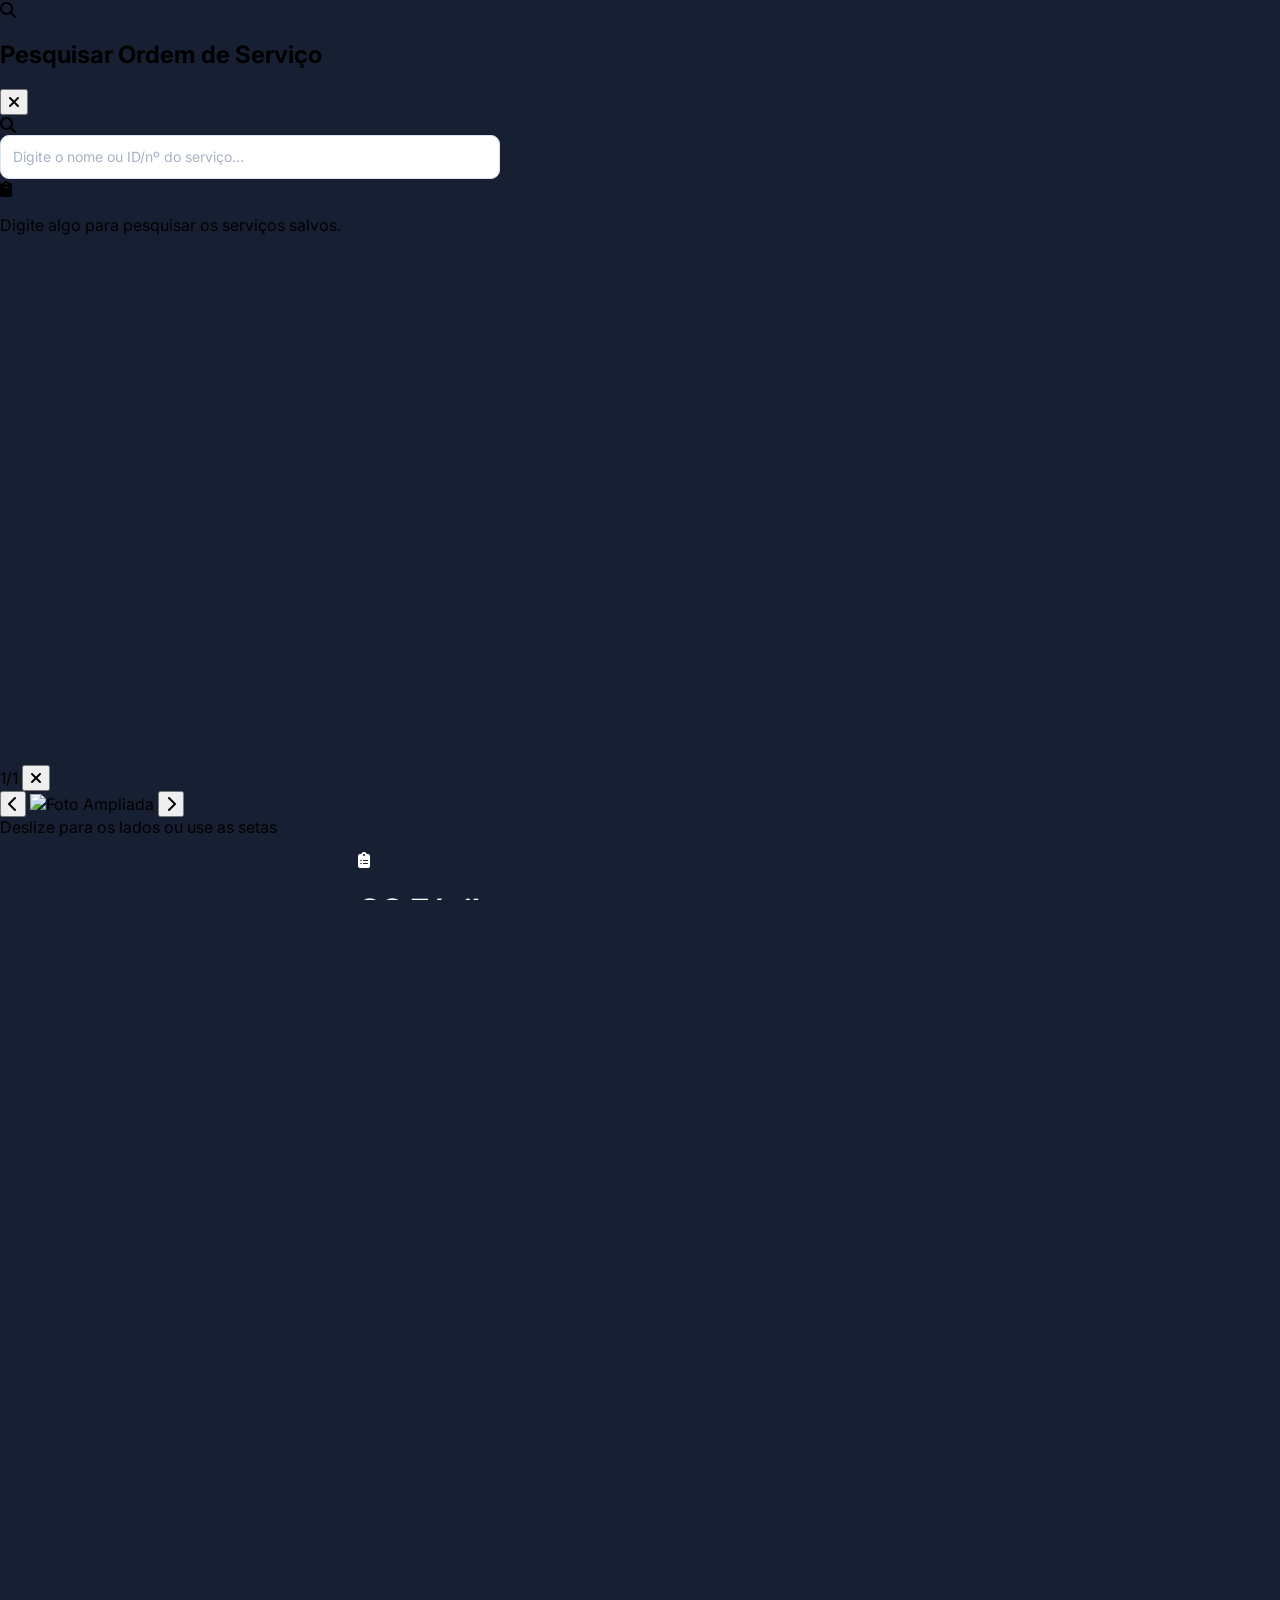
==== index.html @ 09fef64a "Add files via upload" ====
<!doctype html>
<html lang="pt-BR">
  <head>
    <meta charset="UTF-8" />
    <meta
      name="viewport"
      content="width=device-width, initial-scale=1.0, maximum-scale=1.0, viewport-fit=cover"
    />
    <meta name="theme-color" content="#172033" />
    <title>OS Fácil - Pré-Cadastro</title>
    <script src="https://cdn.tailwindcss.com"></script>
    <link
      rel="stylesheet"
      href="https://cdnjs.cloudflare.com/ajax/libs/font-awesome/6.5.2/css/all.min.css"
    />
    <link
      href="https://fonts.googleapis.com/css2?family=Inter:wght@400;500;600;700&display=swap"
      rel="stylesheet"
    />
    <link rel="stylesheet" href="./css/styles.css" />
  </head>
  <body>
    <div
      id="toast-container"
      class="fixed top-4 left-0 right-0 z-50 flex flex-col items-center pointer-events-none px-4 max-w-[500px] mx-auto"
    ></div>

    <!-- MODAL DE IDENTIFICAÇÃO DO APARELHO -->
    <div id="modalIdentificacao" class="modal-custom" style="z-index: 2000">
      <div class="modal-box">
        <div class="modal-header">
          <span>Identificação do Aparelho</span>
        </div>
        <div style="padding: 20px">
          <p
            style="
              font-size: 13px;
              color: #475569;
              margin-bottom: 12px;
              text-align: center;
            "
          >
            Para começar, dê um nome a este aparelho (Ex: Tablet Recepção,
            Celular João).
          </p>
          <input
            type="text"
            id="inputNomeAparelho"
            class="field"
            placeholder="Digite o nome do aparelho"
            style="text-align: center"
          />
        </div>
        <div
          style="
            padding: 16px;
            border-top: 1px solid #e2e8f0;
            background: #f8fafc;
          "
        >
          <button
            id="btnSalvarIdentificacao"
            class="submit-button"
            style="height: 44px; font-size: 14px"
          >
            Confirmar e Entrar
          </button>
        </div>
      </div>
    </div>

    <!-- NOVO MODAL DE ADICIONAR SERVIÇO -->
    <div id="modalAdicionarServico" class="modal-custom" style="z-index: 1600">
      <div class="modal-box" onclick="event.stopPropagation()">
        <div class="modal-header">
          <span
            ><i class="fa-solid fa-wrench text-indigo-600 mr-1"></i> Adicionar
            Serviço</span
          >
          <button
            id="btnFecharModalAdicionar"
            style="
              background: none;
              border: none;
              font-size: 20px;
              color: #94a3b8;
            "
          >
            <i class="fa-solid fa-xmark"></i>
          </button>
        </div>

        <div
          style="
            padding: 16px;
            display: flex;
            flex-direction: column;
            gap: 12px;
          "
        >
          <div>
            <label class="field-label"
              >Serviço <span class="req">*</span></label
            >

            <!-- ===== Dropdown customizado (substitui <select> + botão do APK) ===== -->
            <div id="modalSelectServico"></div>
          </div>

          <!-- Grupo de Cor (Reforma) -->
          <div id="modalGrupoCor" class="hidden">
            <label class="field-label"
              >Cor da Roda <span class="req">*</span></label
            >
            <input
              type="text"
              id="modalInputCor"
              class="field"
              placeholder="Ex: BLACK PIANO"
              autocomplete="off"
            />
          </div>

          <!-- Grupo de Número OS (Conserto/Solda) -->
          <div id="modalGrupoNumero" class="hidden">
            <label class="field-label"
              >Número da OS <span class="req">*</span></label
            >
            <input
              type="text"
              id="modalInputNumero"
              class="field"
              placeholder="Digite o número"
              inputmode="numeric"
              autocomplete="off"
            />
          </div>

          <div class="grid grid-cols-2 gap-2">
            <div>
              <label class="field-label"
                >Quantidade <span class="req">*</span></label
              >
              <input
                type="number"
                id="modalInputQtd"
                min="1"
                value="1"
                class="field bg-slate-800 text-white"
              />
            </div>
            <div>
              <label class="field-label"
                >Valor (R$) <span class="req">*</span></label
              >
              <input
                type="tel"
                id="modalInputValor"
                class="field bg-slate-800 text-white font-bold text-emerald-400"
                placeholder="R$ 0,00"
              />
            </div>
          </div>
        </div>

        <div
          style="
            padding: 16px;
            border-top: 1px solid #e2e8f0;
            background: #f8fafc;
          "
        >
          <button
            id="btnConfirmarItem"
            class="submit-button"
            style="height: 44px; font-size: 14px"
          >
            <i class="fa-solid fa-plus"></i> Adicionar à OS
          </button>
        </div>
      </div>
    </div>

    <!-- MODAL DE DETALHES DO SERVIÇO (MANTIDO PARA COMPATIBILIDADE, MAS OCULTO) -->
    <div
      id="modalDetalhesServico"
      class="modal-custom"
      style="z-index: 1500; display: none"
    >
      <div class="modal-box" onclick="event.stopPropagation()">
        <div class="modal-header">
          <span id="tituloModalDetalhes"
            ><i class="fa-solid fa-sliders text-indigo-600 mr-1"></i> Detalhes
            do Serviço</span
          >
          <button
            id="btnFecharModalDetalhes"
            style="
              background: none;
              border: none;
              font-size: 20px;
              color: #94a3b8;
            "
          >
            <i class="fa-solid fa-xmark"></i>
          </button>
        </div>
        <div
          style="
            padding: 16px;
            display: flex;
            flex-direction: column;
            gap: 12px;
          "
        >
          <div id="grupoCorModal">
            <label for="inputCor" class="field-label"
              >Cor <span class="req">*</span></label
            >
            <input
              type="text"
              id="inputCor"
              class="field"
              placeholder="Digite a cor"
              autocomplete="off"
            />
          </div>
          <div>
            <label for="inputNumeroOSDinamico" class="field-label"
              >Número da OS <span class="req">*</span></label
            >
            <input
              type="text"
              id="inputNumeroOSDinamico"
              class="field"
              placeholder="Digite o número da OS"
              autocomplete="off"
              inputmode="numeric"
            />
          </div>
        </div>
        <div
          style="
            padding: 16px;
            border-top: 1px solid #e2e8f0;
            background: #f8fafc;
          "
        >
          <button
            id="btnSalvarDetalhes"
            class="submit-button"
            style="height: 44px; font-size: 14px"
          >
            <i class="fa-solid fa-check"></i> Confirmar Detalhes
          </button>
        </div>
      </div>
    </div>

    <!-- MODAL DE OPÇÕES GENÉRICO -->
    <div id="customModal" class="modal-custom">
      <div class="modal-box" onclick="event.stopPropagation()">
        <div class="modal-header">
          <span id="modalTitle">Selecione</span>
          <button
            id="btnFecharModalOpcoes"
            style="
              background: none;
              border: none;
              font-size: 20px;
              color: #94a3b8;
            "
          >
            <i class="fa-solid fa-xmark"></i>
          </button>
        </div>
        <div id="modalList" class="modal-list"></div>
      </div>
    </div>

    <!-- MODAL DE PESQUISA -->
    <div
      id="modalPesquisa"
      class="fixed inset-0 z-50 bg-black/60 backdrop-blur-sm hidden flex items-center justify-center p-3"
    >
      <div
        class="bg-white rounded-2xl flex flex-col overflow-hidden shadow-2xl w-full max-w-md h-[80vh]"
      >
        <div
          class="bg-[#172033] text-white p-4 flex items-center justify-between flex-shrink-0"
        >
          <div class="flex items-center gap-2">
            <i class="fa-solid fa-magnifying-glass text-indigo-400"></i>
            <h2 class="text-sm font-bold">Pesquisar Ordem de Serviço</h2>
          </div>
          <button
            type="button"
            id="btnFecharPesquisa"
            class="w-8 h-8 rounded-full bg-white/10 flex items-center justify-center text-slate-300 hover:text-white hover:bg-white/20 transition-colors"
          >
            <i class="fa-solid fa-xmark text-sm"></i>
          </button>
        </div>

        <div class="p-3 bg-slate-100 border-b border-slate-200 flex-shrink-0">
          <div class="relative">
            <i
              class="fa-solid fa-search absolute left-3 top-1/2 -translate-y-1/2 text-slate-400 text-xs"
            ></i>
            <input
              id="inputBusca"
              type="text"
              class="field pl-8 uppercase"
              placeholder="Digite o nome ou ID/nº do serviço..."
            />
          </div>
        </div>

        <div
          id="listaResultados"
          class="flex-1 overflow-y-auto p-3 flex flex-col gap-3 bg-slate-50"
        >
          <div class="text-center py-10 text-slate-400 text-xs">
            <i class="fa-solid fa-clipboard text-2xl mb-2 text-slate-300"></i>
            <p>Digite algo para pesquisar os serviços salvos.</p>
          </div>
        </div>
      </div>
    </div>

    <!-- MODAL DE IMAGENS -->
    <div
      id="modalImagens"
      class="fixed inset-0 z-[60] bg-black/95 hidden flex flex-col justify-between p-4"
    >
      <div
        class="flex justify-between items-center text-white z-10 relative mt-8"
      >
        <span
          id="contadorFotoModal"
          class="text-sm font-semibold bg-white/10 px-3 py-1 rounded-full"
          >1/1</span
        >
        <button
          type="button"
          id="btnFecharImagens"
          class="w-10 h-10 rounded-full bg-white/10 flex items-center justify-center text-white hover:bg-white/20 transition"
        >
          <i class="fa-solid fa-xmark text-lg"></i>
        </button>
      </div>

      <div
        class="flex-1 flex items-center justify-between relative py-4 overflow-hidden"
        id="areaImagem"
      >
        <button
          id="btnPrev"
          class="absolute left-2 md:left-10 z-10 w-12 h-12 rounded-full bg-white/10 hover:bg-white/20 flex items-center justify-center text-white text-xl transition hidden"
        >
          <i class="fa-solid fa-chevron-left"></i>
        </button>
        <img
          id="imagemAmpliada"
          src=""
          class="max-w-full max-h-full object-contain rounded-lg shadow-2xl mx-auto transition-opacity duration-200"
          alt="Foto Ampliada"
        />
        <button
          id="btnNext"
          class="absolute right-2 md:right-10 z-10 w-12 h-12 rounded-full bg-white/10 hover:bg-white/20 flex items-center justify-center text-white text-xl transition hidden"
        >
          <i class="fa-solid fa-chevron-right"></i>
        </button>
      </div>

      <div class="text-center text-slate-400 text-xs py-2 z-10 relative mb-4">
        Deslize para os lados ou use as setas
      </div>
    </div>

    <!-- CONTEÚDO PRINCIPAL -->
    <div class="app">
      <header class="app-header">
        <div class="flex items-center gap-3">
          <div
            class="flex h-10 w-10 flex-shrink-0 items-center justify-center rounded-xl bg-white/10"
          >
            <i class="fa-solid fa-clipboard-list text-xl"></i>
          </div>
          <div class="min-w-0">
            <h1 class="text-base font-bold leading-tight">OS Fácil</h1>
            <p
              class="mt-1 text-[10px] text-slate-300 flex items-center gap-1 cursor-pointer hover:text-white transition"
              id="triggerAlterarNome"
            >
              <i class="fa-solid fa-mobile-screen text-[9px]"></i>
              <span id="nomeAparelhoDisplay">Carregando...</span>
              <i class="fa-solid fa-pen text-[8px] ml-1 opacity-50"></i>
            </p>
          </div>
          <div class="ml-auto flex items-center gap-2">
            <button
              type="button"
              id="btnAbrirPesquisa"
              onclick="window.location.replace('./os_painel/index.html')"
              class="flex items-center gap-1.5 bg-indigo-600 hover:bg-indigo-500 text-white text-xs font-semibold py-1.5 px-3 rounded-lg shadow transition-colors"
            >
              <i class="fa-solid fa-table-list text-[10px]"></i>
              <span class="hidden sm:inline">Painel OS</span>
            </button>
          </div>
        </div>
        <div class="header-step">
          <div class="step-dot active" id="step1"></div>
          <div class="step-dot" id="step2"></div>
          <div class="step-dot" id="step3"></div>
        </div>
      </header>

      <main class="app-main">
        <form id="osForm" class="flex min-h-0 flex-1 flex-col gap-2" novalidate>
          <section class="form-card" id="cardCliente">
            <div class="mb-2 flex items-center gap-2">
              <i class="fa-solid fa-user text-xs text-indigo-600"></i>
              <h2 class="text-sm font-bold text-slate-800">Dados do cliente</h2>
              <span class="field-hint" id="hintCliente">1 de 3</span>
            </div>
            <div class="mb-3">
              <label for="nome" class="field-label"
                >Nome do cliente (Opcional)</label
              >
              <div class="field-wrap">
                <i class="fa-solid fa-user field-icon"></i>
                <input
                  id="nome"
                  name="nome"
                  class="field"
                  type="text"
                  placeholder="Consumidor"
                  autocomplete="name"
                />
                <i
                  class="fa-solid fa-circle-check field-status ok"
                  id="statusNome"
                  style="display: none"
                ></i>
              </div>
            </div>
            <div>
              <label for="telefone" class="field-label"
                >Telefone (Opcional)</label
              >
              <div class="flex gap-2">
                <input type="hidden" id="paisDDI" value="+55" />
                <button type="button" id="btnDDI" class="btn-ddi">
                  🇧🇷 +55
                </button>
                <div class="field-wrap">
                  <i class="fa-solid fa-phone field-icon"></i>
                  <input
                    id="telefone"
                    name="telefone"
                    class="field"
                    type="tel"
                    placeholder="(00) 00000-0000"
                    autocomplete="tel"
                    inputmode="tel"
                  />
                  <i
                    class="fa-solid fa-circle-check field-status ok"
                    id="statusTelefone"
                    style="display: none"
                  ></i>
                </div>
              </div>
            </div>
          </section>

          <section class="form-card" id="cardServico">
            <div class="mb-2 flex items-center gap-2">
              <i
                class="fa-solid fa-screwdriver-wrench text-xs text-indigo-600"
              ></i>
              <h2 class="text-sm font-bold text-slate-800">Dados do serviço</h2>
              <span class="field-hint" id="hintServico">2 de 3</span>
            </div>

            <!-- LISTA DE ITENS JÁ ADICIONADOS -->
            <div
              id="containerItensAdicionados"
              class="flex flex-col gap-2 mb-3"
            ></div>

            <!-- BOTÃO DE ADICIONAR À LISTA (NOVO ESTILO) -->
            <button
              type="button"
              id="btnAdicionarItem"
              class="w-full h-12 bg-indigo-600 hover:bg-indigo-700 text-white text-sm font-bold rounded-lg shadow-md transition-colors flex items-center justify-center gap-2 mb-3"
            >
              <i class="fa-solid fa-plus"></i> Adicionar Serviço
            </button>

            <div class="mt-3">
              <label for="observacao" class="field-label"
                >Descrição do serviço <span class="req">*</span></label
              >
              <textarea
                id="observacao"
                name="observacao"
                class="field"
                placeholder="Descreva o problema..."
                required
              ></textarea>
            </div>
          </section>

          <section class="photo-section" id="photoSection">
            <div class="mb-2 flex flex-shrink-0 items-center justify-between">
              <div class="flex items-center gap-2">
                <i class="fa-solid fa-camera text-xs text-indigo-600"></i>
                <h2 class="text-sm font-bold text-slate-800">
                  Fotos do serviço <span class="req">*</span>
                </h2>
              </div>
              <span
                id="photoCount"
                class="rounded-full bg-indigo-50 px-2 py-1 text-[11px] font-bold text-indigo-700"
                >0/6 fotos</span
              >
            </div>
            <p class="mb-2 flex-shrink-0 text-[11px] text-slate-500">
              <i class="fa-solid fa-circle-info mr-1 text-indigo-400"></i>
              Adicione pelo menos 1 foto.
            </p>
            <div id="photoGrid" class="photo-grid"></div>
          </section>
        </form>
      </main>

      <footer class="app-footer">
        <button
          id="submitButton"
          type="submit"
          form="osForm"
          class="submit-button"
        >
          <i class="fa-solid fa-check"></i> ENVIAR PRÉ-CADASTRO
        </button>
      </footer>
    </div>

    <!-- Bibliotecas e Módulo Principal -->
    <script src="https://cdn.jsdelivr.net/npm/@supabase/supabase-js@2"></script>
    <script>
      (function setupCamera() {
        if (
          window.Capacitor &&
          window.Capacitor.Plugins &&
          window.Capacitor.Plugins.Camera
        ) {
          window.Camera = window.Capacitor.Plugins.Camera;
        } else if (
          window.Capacitor &&
          typeof window.Capacitor.registerPlugin === "function"
        ) {
          try {
            window.Camera = window.Capacitor.registerPlugin("Camera");
          } catch (_) {}
        }
      })();
    </script>
    <script type="module" src="./js/app.js"></script>
  </body>
</html>
---- css/styles.css ----
* {
  box-sizing: border-box;
  -webkit-tap-highlight-color: transparent;
}
html,
body {
  width: 100%;
  height: 100%;
  height: 100dvh;
  margin: 0;
  overflow: hidden;
}
body {
  font-family: "Inter", sans-serif;
  background: #172033;
  overscroll-behavior: none;
}
input,
select,
textarea,
button {
  font: inherit;
}
input,
textarea {
  text-transform: uppercase;
}
input[type="tel"],
input#valor,
input#inputNumeroOSDinamico {
  text-transform: none;
}

.app {
  width: 100%;
  max-width: 600px;
  height: 100%;
  height: 100dvh;
  margin: 0 auto;
  display: flex;
  flex-direction: column;
  overflow: hidden;
  background: #f3f5f9;
  box-shadow: 0 0 20px rgba(0, 0, 0, 0.05);
}

.app-header {
  flex-shrink: 0;
  background: #172033;
  color: white;
  padding: calc(13px + env(safe-area-inset-top, 0px)) 18px 13px 18px;
  border-bottom: 1px solid #2a364f;
}
.header-step {
  display: flex;
  align-items: center;
  gap: 6px;
  margin-top: 10px;
}
.step-dot {
  flex: 1;
  height: 4px;
  border-radius: 4px;
  background: rgba(255, 255, 255, 0.15);
  transition: background 0.3s;
}
.step-dot.active {
  background: #435edb;
}
.step-dot.done {
  background: #4ade80;
}

.app-main {
  flex: 1;
  min-height: 0;
  display: flex;
  flex-direction: column;
  gap: 10px;
  padding: 12px;
  overflow-y: auto;
}

.form-card {
  flex-shrink: 0;
  padding: 14px;
  border: 1px solid #e6eaf0;
  border-radius: 12px;
  background: white;
  transition:
    border-color 0.2s,
    box-shadow 0.2s;
}
.form-card.has-error {
  border-color: #ef4444;
  box-shadow: 0 0 0 3px rgba(239, 68, 68, 0.08);
}
.form-card.is-valid {
  border-color: #22c55e;
}

.field-label {
  display: flex;
  align-items: center;
  gap: 4px;
  margin-bottom: 6px;
  color: #465166;
  font-size: 13px;
  font-weight: 700;
}
.field-label .req {
  color: #ef4444;
}
.field-hint {
  font-size: 11px;
  color: #94a3b8;
  font-weight: 500;
  margin-left: auto;
}

.field {
  width: 100%;
  min-width: 0;
  height: 44px;
  padding: 0 12px;
  border: 1px solid #dce2eb;
  border-radius: 9px;
  background: white;
  color: #172033;
  font-size: 14px;
  outline: none;
  transition:
    border-color 0.15s,
    box-shadow 0.15s;
  caret-color: #38bdf8;
}
.field:focus {
  border-color: #435edb;
  box-shadow: 0 0 0 2px #435edb20;
}
.field.is-invalid {
  border-color: #ef4444;
  background: #fef2f2;
}
.field.is-valid {
  border-color: #86efac;
  background: #f0fdf4;
}
.field:disabled {
  background-color: #f1f5f9;
  color: #94a3b8;
  cursor: not-allowed;
}
textarea.field {
  height: 60px;
  min-height: 60px;
  padding: 12px;
  resize: none;
}
.field::placeholder {
  color: #a8b2c4;
  text-transform: none;
}

.field-wrap {
  position: relative;
  flex: 1;
}
.field-wrap .field {
  padding-left: 36px;
}
.field-wrap .field-icon {
  position: absolute;
  left: 12px;
  top: 50%;
  transform: translateY(-50%);
  font-size: 14px;
  color: #94a3b8;
  pointer-events: none;
  transition: color 0.15s;
}
.field-wrap:focus-within .field-icon {
  color: #435edb;
}
.field-wrap .field-status {
  position: absolute;
  right: 12px;
  top: 50%;
  transform: translateY(-50%);
  font-size: 14px;
  pointer-events: none;
}
.field-status.ok {
  color: #22c55e;
}
.field-status.err {
  color: #ef4444;
}

.btn-ddi {
  width: 100px;
  height: 44px;
  padding: 0 8px;
  border: 1px solid #dce2eb;
  border-radius: 9px;
  background: white;
  color: #172033;
  font-size: 14px;
  font-weight: 600;
  display: flex;
  align-items: center;
  justify-content: center;
  cursor: pointer;
  transition:
    border-color 0.15s,
    background 0.15s;
}
.btn-ddi:active {
  background: #f1f5f9;
}

.fake-select {
  width: 100%;
  min-width: 0;
  height: 44px;
  padding: 0 12px;
  border: 1px solid #dce2eb;
  border-radius: 9px;
  background: white;
  color: #172033;
  font-size: 14px;
  display: flex;
  align-items: center;
  cursor: pointer;
  position: relative;
}
.fake-select::after {
  content: "\f107";
  font-family: "Font Awesome 6 Free";
  font-weight: 900;
  position: absolute;
  right: 12px;
  color: #94a3b8;
  font-size: 14px;
}
.fake-select.is-invalid {
  border-color: #ef4444;
  background: #fef2f2;
}
.fake-select.is-valid {
  border-color: #86efac;
  background: #f0fdf4;
}

.photo-section {
  flex: none;
  display: flex;
  flex-direction: column;
  padding: 14px;
  border: 1px solid #e6eaf0;
  border-radius: 12px;
  background: white;
  overflow: hidden;
}
.photo-section.has-error {
  border-color: #ef4444;
  box-shadow: 0 0 0 3px rgba(239, 68, 68, 0.08);
}
.photo-grid {
  display: grid;
  grid-template-columns: repeat(3, minmax(0, 1fr));
  gap: 10px;
}
.photo-slot {
  position: relative;
  width: 100%;
  aspect-ratio: 1 / 1;
  overflow: hidden;
  border: 1px dashed #c7cfdd;
  border-radius: 9px;
  background: #f7f9fc;
  transition:
    border-color 0.2s,
    background 0.2s;
}
.photo-slot:hover {
  border-color: #435edb;
  background: #f0f3ff;
}
.photo-slot img {
  width: 100%;
  height: 100%;
  display: block;
  object-fit: cover;
}

.photo-add {
  width: 100%;
  height: 100%;
  display: flex;
  flex-direction: column;
  align-items: center;
  justify-content: center;
  gap: 5px;
  color: #78849a;
  font-size: 12px;
  cursor: pointer;
  border: none;
  background: transparent;
}
.photo-add i {
  font-size: 22px;
  color: #5268d8;
  transition: transform 0.2s;
}
.photo-add:hover i {
  transform: scale(1.15);
}

.photo-remove {
  position: absolute;
  top: 6px;
  right: 6px;
  display: flex;
  width: 28px;
  height: 28px;
  align-items: center;
  justify-content: center;
  border: none;
  border-radius: 50%;
  background: #172033e8;
  color: white;
  font-size: 12px;
  cursor: pointer;
  transition: background 0.15s;
}
.photo-remove:hover {
  background: #ef4444;
}

.app-footer {
  flex-shrink: 0;
  background: #f3f5f9;
  border-top: 1px solid #e2e8f0;
  padding: 12px 14px calc(14px + env(safe-area-inset-bottom, 0px)) 14px;
}
.submit-button {
  width: 100%;
  height: 52px;
  border: none;
  border-radius: 11px;
  background: #435edb;
  color: white;
  font-size: 15px;
  font-weight: 700;
  cursor: pointer;
  display: flex;
  align-items: center;
  justify-content: center;
  gap: 8px;
  transition:
    background 0.15s,
    transform 0.1s;
}
.submit-button:active {
  background: #334bc0;
  transform: scale(0.98);
}
.submit-button:disabled {
  background: #c7cfdd;
  cursor: not-allowed;
}

#modalPesquisa > div {
  width: 100%;
  max-width: 500px;
  height: 85dvh;
}

.modal-custom {
  position: fixed;
  inset: 0;
  background: rgba(0, 0, 0, 0.6);
  z-index: 1000;
  display: flex;
  align-items: center;
  justify-content: center;
  padding: 20px;
  opacity: 0;
  pointer-events: none;
  transition: 0.2s;
}
.modal-custom.show {
  opacity: 1;
  pointer-events: auto;
}
.modal-box {
  background: white;
  width: 100%;
  max-width: 400px;
  border-radius: 16px;
  overflow: hidden;
  display: flex;
  flex-direction: column;
  max-height: 80vh;
  box-shadow: 0 20px 40px rgba(0, 0, 0, 0.3);
  transform: scale(0.95);
  transition: 0.2s;
}
.modal-custom.show .modal-box {
  transform: scale(1);
}
.modal-header {
  padding: 16px;
  background: #f8fafc;
  border-bottom: 1px solid #e2e8f0;
  display: flex;
  justify-content: space-between;
  align-items: center;
  font-weight: bold;
  color: #172033;
}
.modal-list {
  flex: 1;
  overflow-y: auto;
  padding: 8px;
}
.modal-item {
  padding: 14px;
  border-bottom: 1px solid #f1f5f9;
  cursor: pointer;
  font-size: 15px;
  color: #334155;
  display: flex;
  justify-content: space-between;
  align-items: center;
}
.modal-item:active {
  background: #f1f5f9;
}
.modal-item.selected {
  background: #eff6ff;
  color: #2563eb;
  font-weight: 700;
}

@media (prefers-color-scheme: dark) {
  body,
  .app,
  .app-main,
  .app-footer {
    background-color: #0b0f17 !important;
  }
  .app-footer {
    border-top-color: #1e293b !important;
  }
  .form-card,
  .photo-section,
  .modal-box {
    background-color: #1e293b !important;
    border-color: #334155 !important;
  }
  .field,
  .fake-select,
  .btn-ddi {
    background-color: #0f172a !important;
    color: #ffffff !important;
    border-color: #475569 !important;
    caret-color: #38bdf8 !important;
  }
  .field:focus {
    border-color: #38bdf8 !important;
  }
  .field:disabled {
    background-color: #1e293b !important;
    color: #64748b !important;
  }
  .field::placeholder {
    color: #94a3b8 !important;
  }
  .field-wrap .field-icon {
    color: #64748b !important;
  }
  .field-label,
  .card-body h2 {
    color: #e2e8f0 !important;
  }
  .field-hint {
    color: #94a3b8 !important;
  }
  .photo-slot {
    background-color: #0f172a !important;
    border-color: #475569 !important;
  }
  .photo-add {
    color: #cbd5e1 !important;
  }
  #modalPesquisa > div {
    background-color: #1e293b !important;
  }
  .bg-white {
    background-color: #1e293b !important;
    color: #f8fafc !important;
  }
  .bg-slate-50,
  .bg-slate-100 {
    background-color: #0f172a !important;
  }
  .text-slate-600,
  .text-slate-800 {
    color: #cbd5e1 !important;
  }
  .modal-header {
    background: #0f172a !important;
    border-color: #334155 !important;
    color: white;
  }
  .modal-item {
    color: #cbd5e1 !important;
    border-color: #334155 !important;
  }
  .modal-item:active {
    background: #1e293b;
  }
  .modal-item.selected {
    background: #1e3a8a !important;
    color: #93c5fd !important;
  }
  #modalDetalhesServico .modal-box > div:nth-child(2) {
    background-color: #1e293b !important;
  }
  #modalDetalhesServico .modal-box > div:last-child {
    background-color: #0f172a !important;
    border-top-color: #334155 !important;
  }
}
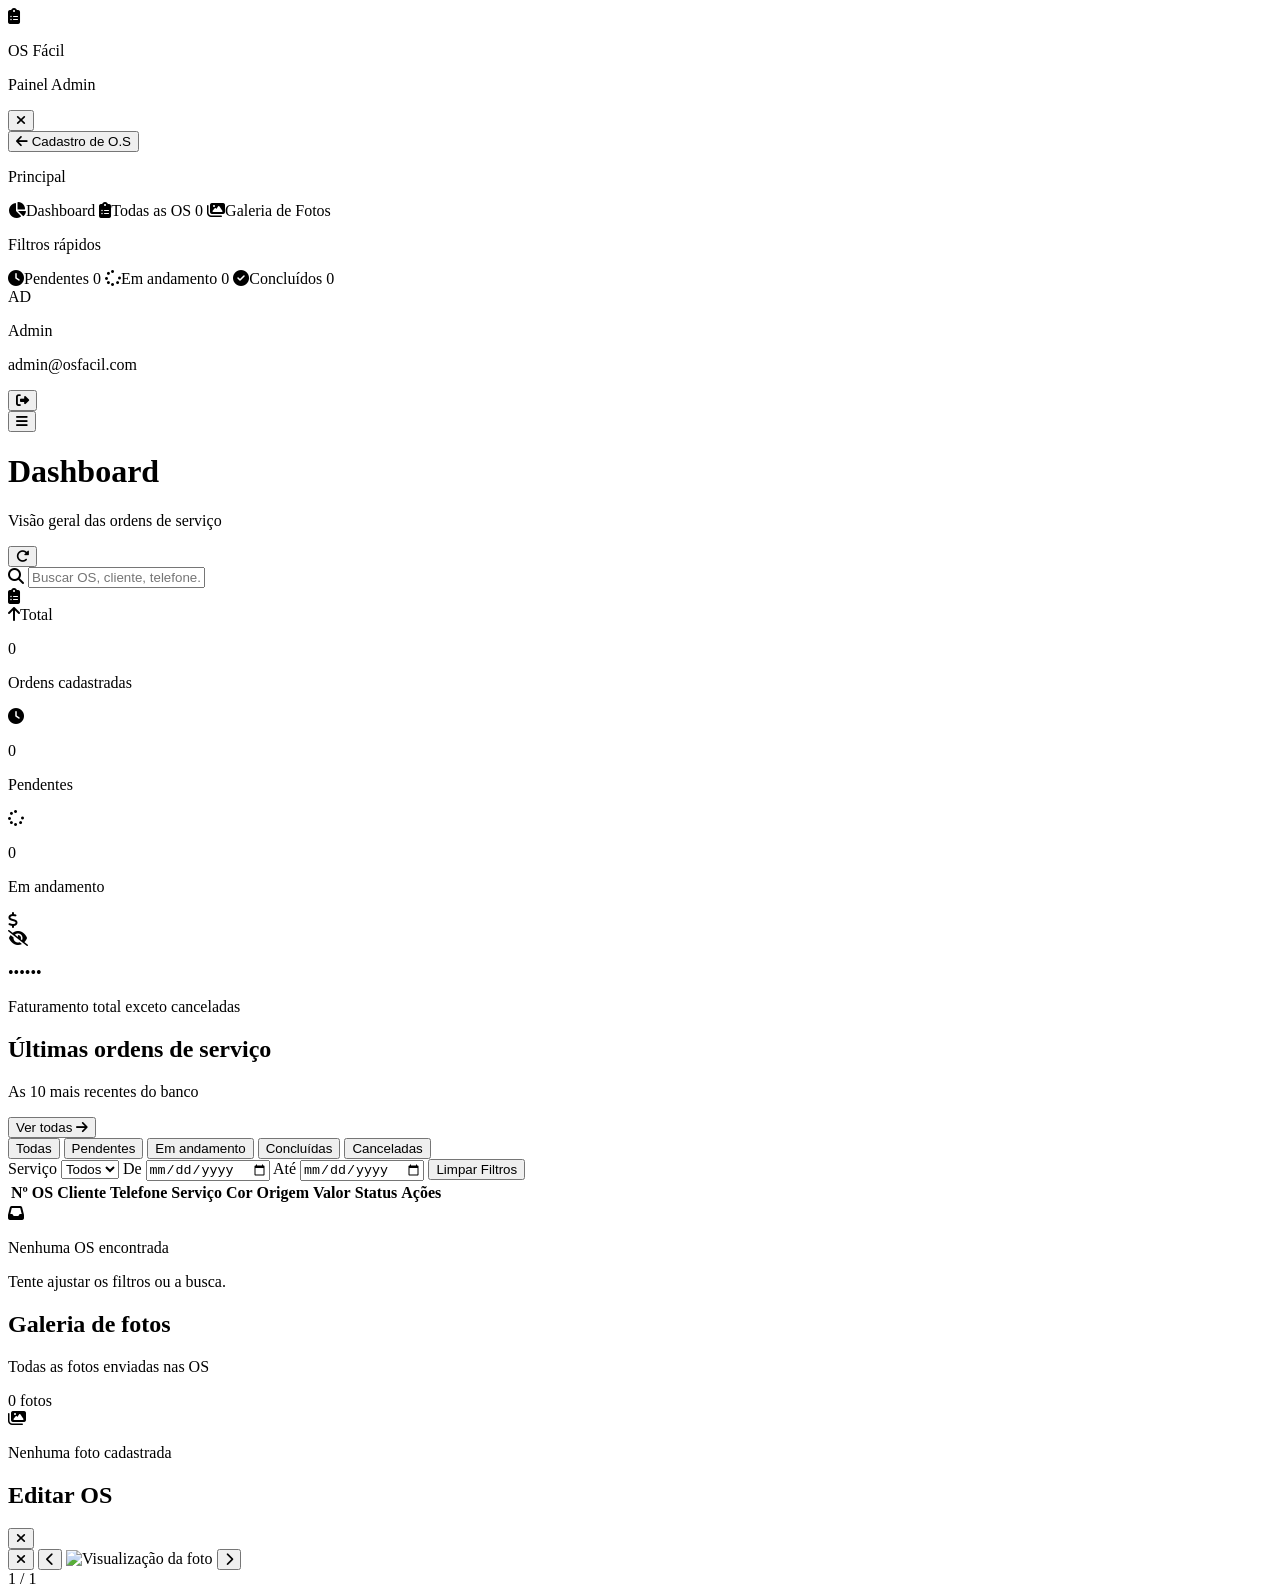
==== commit 9460ce4b: "Add files via upload" ====
--- a/index.html
+++ b/index.html
@@ -4,572 +4,636 @@
     <meta charset="UTF-8" />
     <meta
       name="viewport"
-      content="width=device-width, initial-scale=1.0, maximum-scale=1.0, viewport-fit=cover"
+      content="width=device-width, initial-scale=1.0, maximum-scale=5.0"
     />
-    <meta name="theme-color" content="#172033" />
-    <title>OS Fácil - Pré-Cadastro</title>
+    <title>OS Fácil — Painel de Ordens de Serviço</title>
     <script src="https://cdn.tailwindcss.com"></script>
     <link
       rel="stylesheet"
       href="https://cdnjs.cloudflare.com/ajax/libs/font-awesome/6.5.2/css/all.min.css"
     />
     <link
-      href="https://fonts.googleapis.com/css2?family=Inter:wght@400;500;600;700&display=swap"
+      href="https://fonts.googleapis.com/css2?family=Inter:wght@400;500;600;700;800&display=swap"
       rel="stylesheet"
     />
-    <link rel="stylesheet" href="./css/styles.css" />
+    <link rel="stylesheet" href="css/style.css" />
+    <style>
+      body.is-electron .esconder-no-electron {
+        display: none !important;
+      }
+    </style>
   </head>
-  <body>
+  <body class="bg-slate-100 h-screen overflow-hidden flex">
+    <!-- ============ OVERLAY (mobile) ============ -->
     <div
-      id="toast-container"
-      class="fixed top-4 left-0 right-0 z-50 flex flex-col items-center pointer-events-none px-4 max-w-[500px] mx-auto"
+      id="sidebarOverlay"
+      class="fixed inset-0 bg-slate-900/50 backdrop-blur-sm z-30 hidden lg:hidden"
+      onclick="fecharSidebar()"
     ></div>
 
-    <!-- MODAL DE IDENTIFICAÇÃO DO APARELHO -->
-    <div id="modalIdentificacao" class="modal-custom" style="z-index: 2000">
-      <div class="modal-box">
-        <div class="modal-header">
-          <span>Identificação do Aparelho</span>
-        </div>
-        <div style="padding: 20px">
-          <p
-            style="
-              font-size: 13px;
-              color: #475569;
-              margin-bottom: 12px;
-              text-align: center;
-            "
-          >
-            Para começar, dê um nome a este aparelho (Ex: Tablet Recepção,
-            Celular João).
+    <!-- ================= SIDEBAR ================= -->
+    <aside
+      id="sidebar"
+      class="fixed lg:static inset-y-0 left-0 z-40 w-64 bg-slate-900 text-white flex flex-col flex-shrink-0 border-r border-slate-800 transform -translate-x-full lg:translate-x-0 transition-transform duration-300 ease-out"
+    >
+      <div class="px-5 py-5 border-b border-slate-800 flex items-center gap-3">
+        <div
+          class="w-10 h-10 rounded-xl bg-gradient-to-br from-indigo-500 to-indigo-700 flex items-center justify-center shadow-lg shadow-indigo-900/40 flex-shrink-0"
+        >
+          <i class="fa-solid fa-clipboard-list text-lg"></i>
+        </div>
+        <div class="min-w-0">
+          <p class="font-extrabold text-base leading-none">OS Fácil</p>
+          <p class="text-[10px] text-slate-400 mt-1 tracking-wider uppercase">
+            Painel Admin
           </p>
-          <input
-            type="text"
-            id="inputNomeAparelho"
-            class="field"
-            placeholder="Digite o nome do aparelho"
-            style="text-align: center"
-          />
-        </div>
+        </div>
+        <button
+          onclick="fecharSidebar()"
+          class="lg:hidden ml-auto w-8 h-8 rounded-lg hover:bg-white/10 flex items-center justify-center text-slate-400"
+        >
+          <i class="fa-solid fa-xmark"></i>
+        </button>
+      </div>
+
+      <div class="px-3 pt-3">
+        <button
+          onclick="window.location.href = '../index.html'"
+          class="esconder-no-electron w-full flex items-center gap-2 px-3 py-2 rounded-lg bg-indigo-600 hover:bg-indigo-500 text-white shadow-md text-sm font-semibold transition-colors"
+        >
+          <i class="fa-solid fa-arrow-left text-sm"></i>
+          Cadastro de O.S
+        </button>
+      </div>
+
+      <nav class="flex-1 px-3 py-4 space-y-1 overflow-y-auto">
+        <p
+          class="text-[10px] text-slate-500 font-bold uppercase px-3 mb-2 tracking-wider"
+        >
+          Principal
+        </p>
+        <a class="sidebar-link active" data-view="dashboard">
+          <i class="fa-solid fa-chart-pie"></i>Dashboard
+        </a>
+        <a class="sidebar-link" data-view="os">
+          <i class="fa-solid fa-clipboard-list"></i>Todas as OS
+          <span
+            id="badgeTotal"
+            class="ml-auto bg-indigo-600 text-white text-[10px] font-bold px-2 py-0.5 rounded-full"
+            >0</span
+          >
+        </a>
+        <a class="sidebar-link" data-view="fotos">
+          <i class="fa-solid fa-images"></i>Galeria de Fotos
+        </a>
+
+        <p
+          class="text-[10px] text-slate-500 font-bold uppercase px-3 mt-5 mb-2 tracking-wider"
+        >
+          Filtros rápidos
+        </p>
+        <a class="sidebar-link" data-filter="Pendente">
+          <i class="fa-solid fa-clock text-amber-400"></i>Pendentes
+          <span
+            id="badgePendente"
+            class="ml-auto text-[10px] font-bold px-2 py-0.5 rounded-full bg-amber-500/20 text-amber-300"
+            >0</span
+          >
+        </a>
+        <a class="sidebar-link" data-filter="Em andamento">
+          <i class="fa-solid fa-spinner text-blue-400"></i>Em andamento
+          <span
+            id="badgeAndamento"
+            class="ml-auto text-[10px] font-bold px-2 py-0.5 rounded-full bg-blue-500/20 text-blue-300"
+            >0</span
+          >
+        </a>
+        <a class="sidebar-link" data-filter="Concluído">
+          <i class="fa-solid fa-circle-check text-green-400"></i>Concluídos
+          <span
+            id="badgeConcluido"
+            class="ml-auto text-[10px] font-bold px-2 py-0.5 rounded-full bg-green-500/20 text-green-300"
+            >0</span
+          >
+        </a>
+      </nav>
+
+      <div class="px-4 py-4 border-t border-slate-800 flex items-center gap-3">
         <div
-          style="
-            padding: 16px;
-            border-top: 1px solid #e2e8f0;
-            background: #f8fafc;
-          "
+          class="w-9 h-9 rounded-full bg-gradient-to-br from-sky-400 to-indigo-500 flex items-center justify-center text-white font-bold text-sm flex-shrink-0"
+        >
+          AD
+        </div>
+        <div class="min-w-0">
+          <p class="text-sm font-semibold truncate">Admin</p>
+          <p class="text-[10px] text-slate-400 truncate">admin@osfacil.com</p>
+        </div>
+        <button
+          class="ml-auto text-slate-400 hover:text-white transition flex-shrink-0"
+        >
+          <i class="fa-solid fa-right-from-bracket text-sm"></i>
+        </button>
+      </div>
+    </aside>
+
+    <!-- ================= MAIN ================= -->
+    <div class="flex-1 flex flex-col overflow-hidden min-w-0">
+      <header class="bg-white border-b border-slate-200 flex-shrink-0">
+        <div
+          class="px-3 md:px-6 py-3 flex items-center gap-2 md:gap-3 flex-wrap"
         >
           <button
-            id="btnSalvarIdentificacao"
-            class="submit-button"
-            style="height: 44px; font-size: 14px"
-          >
-            Confirmar e Entrar
+            id="mobileMenuBtn"
+            onclick="abrirSidebar()"
+            class="lg:hidden w-9 h-9 rounded-lg border border-slate-200 flex items-center justify-center text-slate-600 hover:bg-slate-50 flex-shrink-0"
+          >
+            <i class="fa-solid fa-bars text-sm"></i>
           </button>
-        </div>
+
+          <div class="min-w-0">
+            <h1
+              id="pageTitle"
+              class="text-base md:text-lg font-bold text-slate-800 truncate"
+            >
+              Dashboard
+            </h1>
+            <p
+              id="pageSubtitle"
+              class="text-[10px] md:text-xs text-slate-500 truncate hidden sm:block"
+            >
+              Visão geral das ordens de serviço
+            </p>
+          </div>
+
+          <button
+            id="btnAtualizar"
+            aria-label="Atualizar dados"
+            onclick="carregarDados()"
+            class="md:ml-0 ml-auto md:order-last w-9 h-9 rounded-lg border border-slate-200 flex items-center justify-center text-slate-500 hover:bg-slate-50 flex-shrink-0"
+            title="Atualizar dados"
+          >
+            <i class="fa-solid fa-rotate-right text-sm"></i>
+          </button>
+
+          <div
+            class="relative order-last w-full md:order-none md:w-64 lg:w-72 md:ml-auto"
+          >
+            <i
+              class="fa-solid fa-magnifying-glass absolute left-3 top-1/2 -translate-y-1/2 text-slate-400 text-xs"
+            ></i>
+            <input
+              id="searchInput"
+              type="text"
+              placeholder="Buscar OS, cliente, telefone..."
+              class="search-input w-full pl-9 pr-3 py-2 border border-slate-200 rounded-lg text-sm text-slate-700 placeholder:text-slate-400 transition"
+            />
+          </div>
+        </div>
+      </header>
+
+      <main class="flex-1 overflow-y-auto p-3 sm:p-4 lg:p-6">
+        <!-- ============ DASHBOARD VIEW ============ -->
+        <div id="viewDashboard" class="space-y-4 lg:space-y-6">
+          <div class="grid grid-cols-2 lg:grid-cols-4 gap-3 lg:gap-4">
+            <div class="stat-card">
+              <div class="flex items-start justify-between mb-2 lg:mb-3">
+                <div
+                  class="w-9 h-9 lg:w-10 lg:h-10 rounded-xl bg-indigo-50 flex items-center justify-center"
+                >
+                  <i
+                    class="fa-solid fa-clipboard-list text-indigo-600 text-sm lg:text-base"
+                  ></i>
+                </div>
+                <span
+                  class="text-[9px] lg:text-[10px] font-bold text-green-600 bg-green-50 px-2 py-1 rounded-full"
+                >
+                  <i class="fa-solid fa-arrow-up mr-1"></i>Total
+                </span>
+              </div>
+              <p
+                class="text-xl lg:text-2xl font-extrabold text-slate-800"
+                id="statTotal"
+              >
+                0
+              </p>
+              <p
+                class="text-[10px] lg:text-xs text-slate-500 mt-1 leading-tight"
+              >
+                Ordens cadastradas
+              </p>
+            </div>
+
+            <div class="stat-card">
+              <div class="flex items-start justify-between mb-2 lg:mb-3">
+                <div
+                  class="w-9 h-9 lg:w-10 lg:h-10 rounded-xl bg-amber-50 flex items-center justify-center"
+                >
+                  <i
+                    class="fa-solid fa-clock text-amber-600 text-sm lg:text-base"
+                  ></i>
+                </div>
+              </div>
+              <p
+                class="text-xl lg:text-2xl font-extrabold text-slate-800"
+                id="statPendente"
+              >
+                0
+              </p>
+              <p
+                class="text-[10px] lg:text-xs text-slate-500 mt-1 leading-tight"
+              >
+                Pendentes
+              </p>
+            </div>
+
+            <div class="stat-card">
+              <div class="flex items-start justify-between mb-2 lg:mb-3">
+                <div
+                  class="w-9 h-9 lg:w-10 lg:h-10 rounded-xl bg-blue-50 flex items-center justify-center"
+                >
+                  <i
+                    class="fa-solid fa-spinner text-blue-600 text-sm lg:text-base"
+                  ></i>
+                </div>
+              </div>
+              <p
+                class="text-xl lg:text-2xl font-extrabold text-slate-800"
+                id="statAndamento"
+              >
+                0
+              </p>
+              <p
+                class="text-[10px] lg:text-xs text-slate-500 mt-1 leading-tight"
+              >
+                Em andamento
+              </p>
+            </div>
+
+            <!-- CARD DE FATURAMENTO COM SENHA -->
+            <div
+              id="cardFaturamento"
+              class="stat-card cursor-pointer relative overflow-hidden group"
+              role="button"
+              tabindex="0"
+              aria-label="Faturamento oculto. Digite a senha para ver"
+              onclick="alternarFaturamento()"
+            >
+              <div class="flex items-start justify-between mb-2 lg:mb-3">
+                <div
+                  class="w-9 h-9 lg:w-10 lg:h-10 rounded-xl bg-emerald-50 flex items-center justify-center"
+                >
+                  <i
+                    class="fa-solid fa-dollar-sign text-emerald-600 text-sm lg:text-base"
+                  ></i>
+                </div>
+                <span
+                  class="text-slate-400 group-hover:text-slate-600 transition-colors"
+                >
+                  <i
+                    id="iconeCadeado"
+                    class="fa-solid fa-eye-slash text-xs"
+                  ></i>
+                </span>
+              </div>
+              <p
+                class="text-sm lg:text-xl font-extrabold text-slate-800 whitespace-nowrap overflow-hidden text-ellipsis"
+                id="statFaturamento"
+              >
+                ••••••
+              </p>
+              <p
+                class="text-[10px] lg:text-xs text-slate-500 mt-1 leading-tight"
+              >
+                Faturamento total
+                <span class="block text-[9px] lg:text-[10px] text-slate-400"
+                  >exceto canceladas</span
+                >
+              </p>
+            </div>
+          </div>
+
+          <div
+            class="bg-white border border-slate-200 rounded-2xl overflow-hidden"
+          >
+            <div
+              class="px-4 lg:px-6 py-4 border-b border-slate-200 flex items-center justify-between bg-slate-50/50 gap-3"
+            >
+              <div class="min-w-0">
+                <h2 class="font-bold text-slate-800 text-sm lg:text-base">
+                  Últimas ordens de serviço
+                </h2>
+                <p class="text-[10px] lg:text-xs text-slate-500 mt-0.5">
+                  As 10 mais recentes do banco
+                </p>
+              </div>
+              <button
+                class="text-xs font-bold text-indigo-600 hover:text-indigo-800 flex items-center gap-1 flex-shrink-0"
+                onclick="mudarView('os')"
+              >
+                Ver todas <i class="fa-solid fa-arrow-right text-[10px]"></i>
+              </button>
+            </div>
+            <div id="recentList" class="flex flex-col"></div>
+          </div>
+        </div>
+
+        <!-- ============ OS VIEW ============ -->
+        <div id="viewOS" class="hidden space-y-3 lg:space-y-4">
+          <div class="flex flex-col gap-2">
+            <div class="flex items-center gap-2">
+              <div
+                class="flex gap-2 overflow-x-auto lg:pb-0 pb-1 flex-1 min-w-0"
+              >
+                <button
+                  class="filter-btn active flex-shrink-0"
+                  data-status="all"
+                >
+                  Todas
+                </button>
+                <button class="filter-btn flex-shrink-0" data-status="Pendente">
+                  Pendentes
+                </button>
+                <button
+                  class="filter-btn flex-shrink-0"
+                  data-status="Em andamento"
+                >
+                  Em andamento
+                </button>
+                <button
+                  class="filter-btn flex-shrink-0"
+                  data-status="Concluído"
+                >
+                  Concluídas
+                </button>
+                <button
+                  class="filter-btn flex-shrink-0"
+                  data-status="Cancelado"
+                >
+                  Canceladas
+                </button>
+              </div>
+              <!-- ===== AQUI: sortSelect virou container; JS injeta o dropdown customizado ===== -->
+              <div
+                id="sortSelect"
+                class="flex-shrink-0 self-center w-[120px] lg:w-[140px]"
+                aria-label="Ordenação"
+              ></div>
+            </div>
+
+            <!-- FILTROS DE SERVIÇO E DATA -->
+            <div class="flex items-center gap-2 flex-wrap">
+              <label
+                class="text-[10px] font-bold text-slate-500 uppercase tracking-wider"
+                >Serviço</label
+              >
+              <select
+                id="filtroServico"
+                class="h-[34px] px-2 border border-slate-200 rounded-lg text-xs text-slate-700 focus:outline-none focus:border-indigo-500 bg-white w-40"
+                aria-label="Filtrar por tipo de serviço"
+              >
+                <option value="all">Todos</option>
+                <!-- O JavaScript vai preencher as opções do banco aqui -->
+              </select>
+
+              <label
+                class="text-[10px] font-bold text-slate-500 uppercase tracking-wider ml-2"
+                >De</label
+              >
+              <input
+                type="date"
+                id="dataInicial"
+                class="h-[34px] px-2 border border-slate-200 rounded-lg text-xs text-slate-700 focus:outline-none focus:border-indigo-500 bg-white"
+                aria-label="Data inicial"
+              />
+              <label
+                class="text-[10px] font-bold text-slate-500 uppercase tracking-wider"
+                >Até</label
+              >
+              <input
+                type="date"
+                id="dataFinal"
+                class="h-[34px] px-2 border border-slate-200 rounded-lg text-xs text-slate-700 focus:outline-none focus:border-indigo-500 bg-white"
+                aria-label="Data final"
+              />
+              <button
+                type="button"
+                id="btnLimparDatas"
+                class="h-[34px] px-3 border border-slate-200 rounded-lg text-xs font-semibold text-slate-600 hover:bg-slate-50 transition"
+              >
+                Limpar Filtros
+              </button>
+            </div>
+          </div>
+
+          <!-- Tabela (desktop) -->
+          <div
+            id="desktopOSWrapper"
+            class="hidden lg:block bg-white border border-slate-200 rounded-2xl overflow-hidden"
+          >
+            <table class="w-full table-fixed">
+              <thead class="bg-slate-50 border-b border-slate-200">
+                <tr>
+                  <th
+                    class="text-left text-[10px] font-bold text-slate-500 uppercase tracking-wider px-4 py-3"
+                  >
+                    Nº OS
+                  </th>
+                  <th
+                    class="text-left text-[10px] font-bold text-slate-500 uppercase tracking-wider px-4 py-3"
+                  >
+                    Cliente
+                  </th>
+                  <th
+                    class="text-left text-[10px] font-bold text-slate-500 uppercase tracking-wider px-4 py-3"
+                  >
+                    Telefone
+                  </th>
+                  <th
+                    class="text-left text-[10px] font-bold text-slate-500 uppercase tracking-wider px-4 py-3"
+                  >
+                    Serviço
+                  </th>
+                  <th
+                    class="text-left text-[10px] font-bold text-slate-500 uppercase tracking-wider px-4 py-3"
+                  >
+                    Cor
+                  </th>
+                  <th
+                    class="text-left text-[10px] font-bold text-slate-500 uppercase tracking-wider px-4 py-3"
+                  >
+                    Origem
+                  </th>
+                  <th
+                    class="text-left text-[10px] font-bold text-slate-500 uppercase tracking-wider px-4 py-3"
+                  >
+                    Valor
+                  </th>
+                  <th
+                    class="text-left text-[10px] font-bold text-slate-500 uppercase tracking-wider px-4 py-3"
+                  >
+                    Status
+                  </th>
+                  <th
+                    class="text-right text-[10px] font-bold text-slate-500 uppercase tracking-wider px-4 py-3"
+                  >
+                    Ações
+                  </th>
+                </tr>
+              </thead>
+              <tbody id="tableBody" class="divide-y divide-slate-100"></tbody>
+            </table>
+            <div id="carregarMaisDesktop"></div>
+          </div>
+
+          <!-- Cards (mobile / tablet) -->
+          <div id="mobileOSWrapper" class="lg:hidden space-y-3">
+            <div id="mobileList" class="space-y-3"></div>
+            <div id="carregarMaisMobile"></div>
+          </div>
+
+          <!-- Estado vazio (compartilhado) -->
+          <div
+            id="emptyState"
+            class="hidden bg-white border border-slate-200 rounded-2xl px-5 py-16 text-center"
+          >
+            <div
+              class="w-16 h-16 rounded-full bg-slate-100 flex items-center justify-center mx-auto mb-3"
+            >
+              <i class="fa-solid fa-inbox text-2xl text-slate-400"></i>
+            </div>
+            <p class="text-sm font-semibold text-slate-700">
+              Nenhuma OS encontrada
+            </p>
+            <p class="text-xs text-slate-500 mt-1">
+              Tente ajustar os filtros ou a busca.
+            </p>
+          </div>
+        </div>
+
+        <!-- ============ FOTOS VIEW ============ -->
+        <div id="viewFotos" class="hidden">
+          <div
+            class="bg-white border border-slate-200 rounded-2xl p-3 sm:p-4 lg:p-6"
+          >
+            <div class="flex items-center justify-between mb-4 lg:mb-5 gap-3">
+              <div class="min-w-0">
+                <h2 class="font-bold text-slate-800 text-sm lg:text-base">
+                  Galeria de fotos
+                </h2>
+                <p class="text-[10px] lg:text-xs text-slate-500 mt-0.5">
+                  Todas as fotos enviadas nas OS
+                </p>
+              </div>
+              <span
+                id="fotosCount"
+                class="text-[10px] lg:text-xs font-bold text-indigo-700 bg-indigo-50 px-3 py-1.5 rounded-full whitespace-nowrap"
+              >
+                0 fotos
+              </span>
+            </div>
+            <div
+              id="galeriaGrid"
+              class="grid grid-cols-2 sm:grid-cols-3 md:grid-cols-4 lg:grid-cols-6 gap-2 lg:gap-3"
+            ></div>
+            <div id="galeriaEmpty" class="hidden py-16 text-center">
+              <div
+                class="w-16 h-16 rounded-full bg-slate-100 flex items-center justify-center mx-auto mb-3"
+              >
+                <i class="fa-solid fa-images text-2xl text-slate-400"></i>
+              </div>
+              <p class="text-sm font-semibold text-slate-700">
+                Nenhuma foto cadastrada
+              </p>
+            </div>
+          </div>
+        </div>
+      </main>
+    </div>
+
+    <!-- ================= MODAL ================= -->
+    <div id="modalDetalhes" class="modal-overlay">
+      <div
+        class="modal-content"
+        role="dialog"
+        aria-modal="true"
+        aria-labelledby="modalTitle"
+      >
+        <div
+          class="sticky top-0 bg-white border-b border-slate-200 px-4 sm:px-6 py-3 sm:py-4 flex items-center justify-between rounded-t-[18px] z-10"
+        >
+          <div class="min-w-0">
+            <h2
+              class="font-bold text-slate-800 text-sm sm:text-base"
+              id="modalTitle"
+            >
+              Editar OS
+            </h2>
+            <p
+              class="text-[10px] sm:text-xs text-slate-500 mt-0.5 truncate"
+              id="modalSubtitle"
+            ></p>
+          </div>
+          <button
+            aria-label="Fechar"
+            onclick="fecharModal()"
+            class="w-9 h-9 rounded-lg hover:bg-slate-100 flex items-center justify-center text-slate-500 transition flex-shrink-0"
+          >
+            <i class="fa-solid fa-xmark"></i>
+          </button>
+        </div>
+        <div id="modalBody" class="p-3 sm:p-6 space-y-4 sm:space-y-5"></div>
       </div>
     </div>
 
-    <!-- NOVO MODAL DE ADICIONAR SERVIÇO -->
-    <div id="modalAdicionarServico" class="modal-custom" style="z-index: 1600">
-      <div class="modal-box" onclick="event.stopPropagation()">
-        <div class="modal-header">
-          <span
-            ><i class="fa-solid fa-wrench text-indigo-600 mr-1"></i> Adicionar
-            Serviço</span
-          >
-          <button
-            id="btnFecharModalAdicionar"
-            style="
-              background: none;
-              border: none;
-              font-size: 20px;
-              color: #94a3b8;
-            "
-          >
-            <i class="fa-solid fa-xmark"></i>
-          </button>
-        </div>
-
-        <div
-          style="
-            padding: 16px;
-            display: flex;
-            flex-direction: column;
-            gap: 12px;
-          "
-        >
-          <div>
-            <label class="field-label"
-              >Serviço <span class="req">*</span></label
-            >
-
-            <!-- ===== Dropdown customizado (substitui <select> + botão do APK) ===== -->
-            <div id="modalSelectServico"></div>
-          </div>
-
-          <!-- Grupo de Cor (Reforma) -->
-          <div id="modalGrupoCor" class="hidden">
-            <label class="field-label"
-              >Cor da Roda <span class="req">*</span></label
-            >
-            <input
-              type="text"
-              id="modalInputCor"
-              class="field"
-              placeholder="Ex: BLACK PIANO"
-              autocomplete="off"
-            />
-          </div>
-
-          <!-- Grupo de Número OS (Conserto/Solda) -->
-          <div id="modalGrupoNumero" class="hidden">
-            <label class="field-label"
-              >Número da OS <span class="req">*</span></label
-            >
-            <input
-              type="text"
-              id="modalInputNumero"
-              class="field"
-              placeholder="Digite o número"
-              inputmode="numeric"
-              autocomplete="off"
-            />
-          </div>
-
-          <div class="grid grid-cols-2 gap-2">
-            <div>
-              <label class="field-label"
-                >Quantidade <span class="req">*</span></label
-              >
-              <input
-                type="number"
-                id="modalInputQtd"
-                min="1"
-                value="1"
-                class="field bg-slate-800 text-white"
-              />
-            </div>
-            <div>
-              <label class="field-label"
-                >Valor (R$) <span class="req">*</span></label
-              >
-              <input
-                type="tel"
-                id="modalInputValor"
-                class="field bg-slate-800 text-white font-bold text-emerald-400"
-                placeholder="R$ 0,00"
-              />
-            </div>
-          </div>
-        </div>
-
-        <div
-          style="
-            padding: 16px;
-            border-top: 1px solid #e2e8f0;
-            background: #f8fafc;
-          "
-        >
-          <button
-            id="btnConfirmarItem"
-            class="submit-button"
-            style="height: 44px; font-size: 14px"
-          >
-            <i class="fa-solid fa-plus"></i> Adicionar à OS
-          </button>
-        </div>
-      </div>
+    <!-- ================= LIGHTBOX ================= -->
+    <div id="lightbox" class="lightbox" onclick="fecharLightbox(event)">
+      <button
+        class="lightbox-close"
+        aria-label="Fechar foto"
+        onclick="fecharLightbox(event)"
+      >
+        <i class="fa-solid fa-xmark"></i>
+      </button>
+
+      <button
+        id="lightboxPrev"
+        aria-label="Foto anterior"
+        class="lightbox-nav prev hidden"
+        onclick="
+          event.stopPropagation();
+          navegarLightbox(-1);
+        "
+      >
+        <i class="fa-solid fa-chevron-left"></i>
+      </button>
+
+      <img
+        id="lightboxImg"
+        src=""
+        alt="Visualização da foto"
+        onclick="event.stopPropagation()"
+      />
+
+      <button
+        id="lightboxNext"
+        aria-label="Próxima foto"
+        class="lightbox-nav next hidden"
+        onclick="
+          event.stopPropagation();
+          navegarLightbox(1);
+        "
+      >
+        <i class="fa-solid fa-chevron-right"></i>
+      </button>
+
+      <div id="lightboxCounter" class="lightbox-counter hidden">1 / 1</div>
     </div>
 
-    <!-- MODAL DE DETALHES DO SERVIÇO (MANTIDO PARA COMPATIBILIDADE, MAS OCULTO) -->
-    <div
-      id="modalDetalhesServico"
-      class="modal-custom"
-      style="z-index: 1500; display: none"
-    >
-      <div class="modal-box" onclick="event.stopPropagation()">
-        <div class="modal-header">
-          <span id="tituloModalDetalhes"
-            ><i class="fa-solid fa-sliders text-indigo-600 mr-1"></i> Detalhes
-            do Serviço</span
-          >
-          <button
-            id="btnFecharModalDetalhes"
-            style="
-              background: none;
-              border: none;
-              font-size: 20px;
-              color: #94a3b8;
-            "
-          >
-            <i class="fa-solid fa-xmark"></i>
-          </button>
-        </div>
-        <div
-          style="
-            padding: 16px;
-            display: flex;
-            flex-direction: column;
-            gap: 12px;
-          "
-        >
-          <div id="grupoCorModal">
-            <label for="inputCor" class="field-label"
-              >Cor <span class="req">*</span></label
-            >
-            <input
-              type="text"
-              id="inputCor"
-              class="field"
-              placeholder="Digite a cor"
-              autocomplete="off"
-            />
-          </div>
-          <div>
-            <label for="inputNumeroOSDinamico" class="field-label"
-              >Número da OS <span class="req">*</span></label
-            >
-            <input
-              type="text"
-              id="inputNumeroOSDinamico"
-              class="field"
-              placeholder="Digite o número da OS"
-              autocomplete="off"
-              inputmode="numeric"
-            />
-          </div>
-        </div>
-        <div
-          style="
-            padding: 16px;
-            border-top: 1px solid #e2e8f0;
-            background: #f8fafc;
-          "
-        >
-          <button
-            id="btnSalvarDetalhes"
-            class="submit-button"
-            style="height: 44px; font-size: 14px"
-          >
-            <i class="fa-solid fa-check"></i> Confirmar Detalhes
-          </button>
-        </div>
-      </div>
-    </div>
-
-    <!-- MODAL DE OPÇÕES GENÉRICO -->
-    <div id="customModal" class="modal-custom">
-      <div class="modal-box" onclick="event.stopPropagation()">
-        <div class="modal-header">
-          <span id="modalTitle">Selecione</span>
-          <button
-            id="btnFecharModalOpcoes"
-            style="
-              background: none;
-              border: none;
-              font-size: 20px;
-              color: #94a3b8;
-            "
-          >
-            <i class="fa-solid fa-xmark"></i>
-          </button>
-        </div>
-        <div id="modalList" class="modal-list"></div>
-      </div>
-    </div>
-
-    <!-- MODAL DE PESQUISA -->
-    <div
-      id="modalPesquisa"
-      class="fixed inset-0 z-50 bg-black/60 backdrop-blur-sm hidden flex items-center justify-center p-3"
-    >
-      <div
-        class="bg-white rounded-2xl flex flex-col overflow-hidden shadow-2xl w-full max-w-md h-[80vh]"
-      >
-        <div
-          class="bg-[#172033] text-white p-4 flex items-center justify-between flex-shrink-0"
-        >
-          <div class="flex items-center gap-2">
-            <i class="fa-solid fa-magnifying-glass text-indigo-400"></i>
-            <h2 class="text-sm font-bold">Pesquisar Ordem de Serviço</h2>
-          </div>
-          <button
-            type="button"
-            id="btnFecharPesquisa"
-            class="w-8 h-8 rounded-full bg-white/10 flex items-center justify-center text-slate-300 hover:text-white hover:bg-white/20 transition-colors"
-          >
-            <i class="fa-solid fa-xmark text-sm"></i>
-          </button>
-        </div>
-
-        <div class="p-3 bg-slate-100 border-b border-slate-200 flex-shrink-0">
-          <div class="relative">
-            <i
-              class="fa-solid fa-search absolute left-3 top-1/2 -translate-y-1/2 text-slate-400 text-xs"
-            ></i>
-            <input
-              id="inputBusca"
-              type="text"
-              class="field pl-8 uppercase"
-              placeholder="Digite o nome ou ID/nº do serviço..."
-            />
-          </div>
-        </div>
-
-        <div
-          id="listaResultados"
-          class="flex-1 overflow-y-auto p-3 flex flex-col gap-3 bg-slate-50"
-        >
-          <div class="text-center py-10 text-slate-400 text-xs">
-            <i class="fa-solid fa-clipboard text-2xl mb-2 text-slate-300"></i>
-            <p>Digite algo para pesquisar os serviços salvos.</p>
-          </div>
-        </div>
-      </div>
-    </div>
-
-    <!-- MODAL DE IMAGENS -->
-    <div
-      id="modalImagens"
-      class="fixed inset-0 z-[60] bg-black/95 hidden flex flex-col justify-between p-4"
-    >
-      <div
-        class="flex justify-between items-center text-white z-10 relative mt-8"
-      >
-        <span
-          id="contadorFotoModal"
-          class="text-sm font-semibold bg-white/10 px-3 py-1 rounded-full"
-          >1/1</span
-        >
-        <button
-          type="button"
-          id="btnFecharImagens"
-          class="w-10 h-10 rounded-full bg-white/10 flex items-center justify-center text-white hover:bg-white/20 transition"
-        >
-          <i class="fa-solid fa-xmark text-lg"></i>
-        </button>
-      </div>
-
-      <div
-        class="flex-1 flex items-center justify-between relative py-4 overflow-hidden"
-        id="areaImagem"
-      >
-        <button
-          id="btnPrev"
-          class="absolute left-2 md:left-10 z-10 w-12 h-12 rounded-full bg-white/10 hover:bg-white/20 flex items-center justify-center text-white text-xl transition hidden"
-        >
-          <i class="fa-solid fa-chevron-left"></i>
-        </button>
-        <img
-          id="imagemAmpliada"
-          src=""
-          class="max-w-full max-h-full object-contain rounded-lg shadow-2xl mx-auto transition-opacity duration-200"
-          alt="Foto Ampliada"
-        />
-        <button
-          id="btnNext"
-          class="absolute right-2 md:right-10 z-10 w-12 h-12 rounded-full bg-white/10 hover:bg-white/20 flex items-center justify-center text-white text-xl transition hidden"
-        >
-          <i class="fa-solid fa-chevron-right"></i>
-        </button>
-      </div>
-
-      <div class="text-center text-slate-400 text-xs py-2 z-10 relative mb-4">
-        Deslize para os lados ou use as setas
-      </div>
-    </div>
-
-    <!-- CONTEÚDO PRINCIPAL -->
-    <div class="app">
-      <header class="app-header">
-        <div class="flex items-center gap-3">
-          <div
-            class="flex h-10 w-10 flex-shrink-0 items-center justify-center rounded-xl bg-white/10"
-          >
-            <i class="fa-solid fa-clipboard-list text-xl"></i>
-          </div>
-          <div class="min-w-0">
-            <h1 class="text-base font-bold leading-tight">OS Fácil</h1>
-            <p
-              class="mt-1 text-[10px] text-slate-300 flex items-center gap-1 cursor-pointer hover:text-white transition"
-              id="triggerAlterarNome"
-            >
-              <i class="fa-solid fa-mobile-screen text-[9px]"></i>
-              <span id="nomeAparelhoDisplay">Carregando...</span>
-              <i class="fa-solid fa-pen text-[8px] ml-1 opacity-50"></i>
-            </p>
-          </div>
-          <div class="ml-auto flex items-center gap-2">
-            <button
-              type="button"
-              id="btnAbrirPesquisa"
-              onclick="window.location.replace('./os_painel/index.html')"
-              class="flex items-center gap-1.5 bg-indigo-600 hover:bg-indigo-500 text-white text-xs font-semibold py-1.5 px-3 rounded-lg shadow transition-colors"
-            >
-              <i class="fa-solid fa-table-list text-[10px]"></i>
-              <span class="hidden sm:inline">Painel OS</span>
-            </button>
-          </div>
-        </div>
-        <div class="header-step">
-          <div class="step-dot active" id="step1"></div>
-          <div class="step-dot" id="step2"></div>
-          <div class="step-dot" id="step3"></div>
-        </div>
-      </header>
-
-      <main class="app-main">
-        <form id="osForm" class="flex min-h-0 flex-1 flex-col gap-2" novalidate>
-          <section class="form-card" id="cardCliente">
-            <div class="mb-2 flex items-center gap-2">
-              <i class="fa-solid fa-user text-xs text-indigo-600"></i>
-              <h2 class="text-sm font-bold text-slate-800">Dados do cliente</h2>
-              <span class="field-hint" id="hintCliente">1 de 3</span>
-            </div>
-            <div class="mb-3">
-              <label for="nome" class="field-label"
-                >Nome do cliente (Opcional)</label
-              >
-              <div class="field-wrap">
-                <i class="fa-solid fa-user field-icon"></i>
-                <input
-                  id="nome"
-                  name="nome"
-                  class="field"
-                  type="text"
-                  placeholder="Consumidor"
-                  autocomplete="name"
-                />
-                <i
-                  class="fa-solid fa-circle-check field-status ok"
-                  id="statusNome"
-                  style="display: none"
-                ></i>
-              </div>
-            </div>
-            <div>
-              <label for="telefone" class="field-label"
-                >Telefone (Opcional)</label
-              >
-              <div class="flex gap-2">
-                <input type="hidden" id="paisDDI" value="+55" />
-                <button type="button" id="btnDDI" class="btn-ddi">
-                  🇧🇷 +55
-                </button>
-                <div class="field-wrap">
-                  <i class="fa-solid fa-phone field-icon"></i>
-                  <input
-                    id="telefone"
-                    name="telefone"
-                    class="field"
-                    type="tel"
-                    placeholder="(00) 00000-0000"
-                    autocomplete="tel"
-                    inputmode="tel"
-                  />
-                  <i
-                    class="fa-solid fa-circle-check field-status ok"
-                    id="statusTelefone"
-                    style="display: none"
-                  ></i>
-                </div>
-              </div>
-            </div>
-          </section>
-
-          <section class="form-card" id="cardServico">
-            <div class="mb-2 flex items-center gap-2">
-              <i
-                class="fa-solid fa-screwdriver-wrench text-xs text-indigo-600"
-              ></i>
-              <h2 class="text-sm font-bold text-slate-800">Dados do serviço</h2>
-              <span class="field-hint" id="hintServico">2 de 3</span>
-            </div>
-
-            <!-- LISTA DE ITENS JÁ ADICIONADOS -->
-            <div
-              id="containerItensAdicionados"
-              class="flex flex-col gap-2 mb-3"
-            ></div>
-
-            <!-- BOTÃO DE ADICIONAR À LISTA (NOVO ESTILO) -->
-            <button
-              type="button"
-              id="btnAdicionarItem"
-              class="w-full h-12 bg-indigo-600 hover:bg-indigo-700 text-white text-sm font-bold rounded-lg shadow-md transition-colors flex items-center justify-center gap-2 mb-3"
-            >
-              <i class="fa-solid fa-plus"></i> Adicionar Serviço
-            </button>
-
-            <div class="mt-3">
-              <label for="observacao" class="field-label"
-                >Descrição do serviço <span class="req">*</span></label
-              >
-              <textarea
-                id="observacao"
-                name="observacao"
-                class="field"
-                placeholder="Descreva o problema..."
-                required
-              ></textarea>
-            </div>
-          </section>
-
-          <section class="photo-section" id="photoSection">
-            <div class="mb-2 flex flex-shrink-0 items-center justify-between">
-              <div class="flex items-center gap-2">
-                <i class="fa-solid fa-camera text-xs text-indigo-600"></i>
-                <h2 class="text-sm font-bold text-slate-800">
-                  Fotos do serviço <span class="req">*</span>
-                </h2>
-              </div>
-              <span
-                id="photoCount"
-                class="rounded-full bg-indigo-50 px-2 py-1 text-[11px] font-bold text-indigo-700"
-                >0/6 fotos</span
-              >
-            </div>
-            <p class="mb-2 flex-shrink-0 text-[11px] text-slate-500">
-              <i class="fa-solid fa-circle-info mr-1 text-indigo-400"></i>
-              Adicione pelo menos 1 foto.
-            </p>
-            <div id="photoGrid" class="photo-grid"></div>
-          </section>
-        </form>
-      </main>
-
-      <footer class="app-footer">
-        <button
-          id="submitButton"
-          type="submit"
-          form="osForm"
-          class="submit-button"
-        >
-          <i class="fa-solid fa-check"></i> ENVIAR PRÉ-CADASTRO
-        </button>
-      </footer>
-    </div>
-
-    <!-- Bibliotecas e Módulo Principal -->
+    <div id="toast" class="toast" role="status" aria-live="polite"></div>
+
     <script src="https://cdn.jsdelivr.net/npm/@supabase/supabase-js@2"></script>
-    <script>
-      (function setupCamera() {
-        if (
-          window.Capacitor &&
-          window.Capacitor.Plugins &&
-          window.Capacitor.Plugins.Camera
-        ) {
-          window.Camera = window.Capacitor.Plugins.Camera;
-        } else if (
-          window.Capacitor &&
-          typeof window.Capacitor.registerPlugin === "function"
-        ) {
-          try {
-            window.Camera = window.Capacitor.registerPlugin("Camera");
-          } catch (_) {}
-        }
-      })();
-    </script>
-    <script type="module" src="./js/app.js"></script>
+    <script src="https://cdnjs.cloudflare.com/ajax/libs/html2canvas/1.4.1/html2canvas.min.js"></script>
+
+    <script type="module" src="js/main.js"></script>
   </body>
 </html>
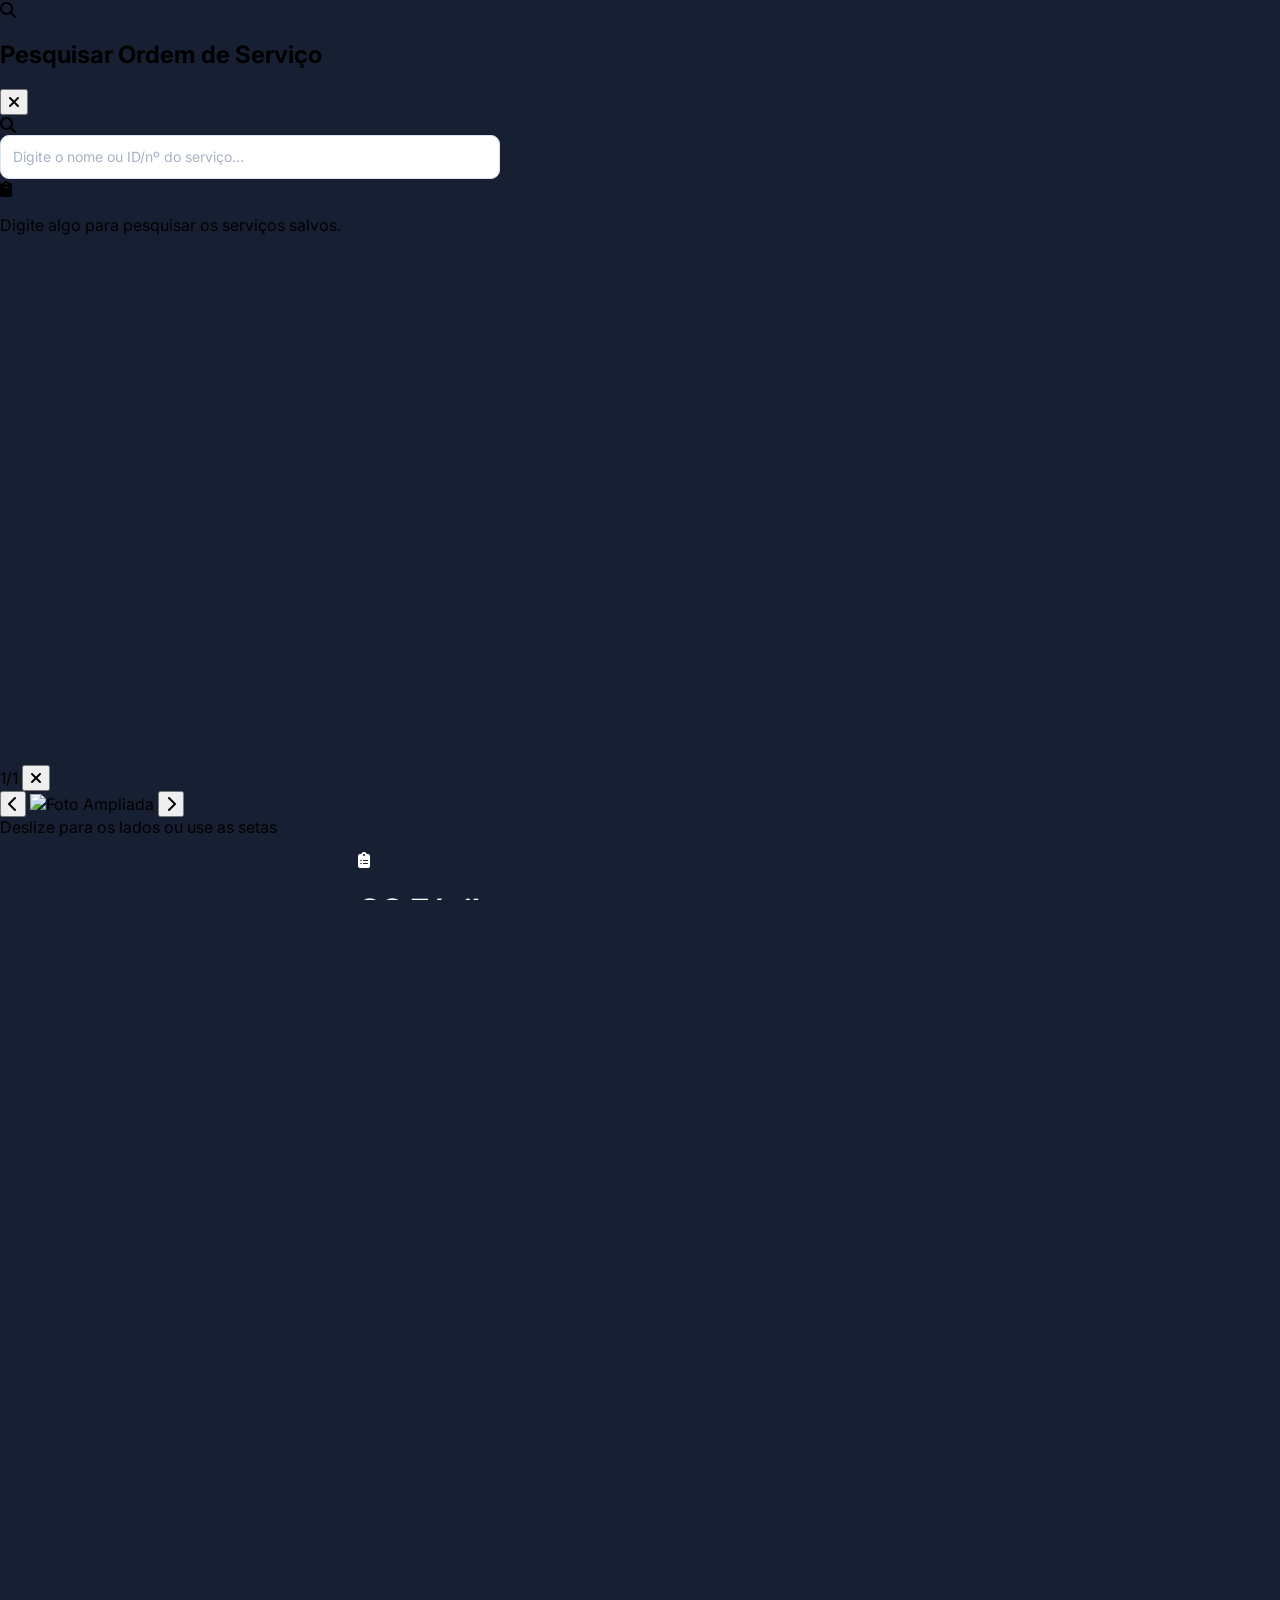
==== commit a4431d3e: "Add files via upload" ====
--- a/index.html
+++ b/index.html
@@ -4,636 +4,572 @@
     <meta charset="UTF-8" />
     <meta
       name="viewport"
-      content="width=device-width, initial-scale=1.0, maximum-scale=5.0"
+      content="width=device-width, initial-scale=1.0, maximum-scale=1.0, viewport-fit=cover"
     />
-    <title>OS Fácil — Painel de Ordens de Serviço</title>
+    <meta name="theme-color" content="#172033" />
+    <title>OS Fácil - Pré-Cadastro</title>
     <script src="https://cdn.tailwindcss.com"></script>
     <link
       rel="stylesheet"
       href="https://cdnjs.cloudflare.com/ajax/libs/font-awesome/6.5.2/css/all.min.css"
     />
     <link
-      href="https://fonts.googleapis.com/css2?family=Inter:wght@400;500;600;700;800&display=swap"
+      href="https://fonts.googleapis.com/css2?family=Inter:wght@400;500;600;700&display=swap"
       rel="stylesheet"
     />
-    <link rel="stylesheet" href="css/style.css" />
-    <style>
-      body.is-electron .esconder-no-electron {
-        display: none !important;
-      }
-    </style>
+    <link rel="stylesheet" href="./css/styles.css" />
   </head>
-  <body class="bg-slate-100 h-screen overflow-hidden flex">
-    <!-- ============ OVERLAY (mobile) ============ -->
+  <body>
     <div
-      id="sidebarOverlay"
-      class="fixed inset-0 bg-slate-900/50 backdrop-blur-sm z-30 hidden lg:hidden"
-      onclick="fecharSidebar()"
+      id="toast-container"
+      class="fixed top-4 left-0 right-0 z-50 flex flex-col items-center pointer-events-none px-4 max-w-[500px] mx-auto"
     ></div>
 
-    <!-- ================= SIDEBAR ================= -->
-    <aside
-      id="sidebar"
-      class="fixed lg:static inset-y-0 left-0 z-40 w-64 bg-slate-900 text-white flex flex-col flex-shrink-0 border-r border-slate-800 transform -translate-x-full lg:translate-x-0 transition-transform duration-300 ease-out"
+    <!-- MODAL DE IDENTIFICAÇÃO DO APARELHO -->
+    <div id="modalIdentificacao" class="modal-custom" style="z-index: 2000">
+      <div class="modal-box">
+        <div class="modal-header">
+          <span>Identificação do Aparelho</span>
+        </div>
+        <div style="padding: 20px">
+          <p
+            style="
+              font-size: 13px;
+              color: #475569;
+              margin-bottom: 12px;
+              text-align: center;
+            "
+          >
+            Para começar, dê um nome a este aparelho (Ex: Tablet Recepção,
+            Celular João).
+          </p>
+          <input
+            type="text"
+            id="inputNomeAparelho"
+            class="field"
+            placeholder="Digite o nome do aparelho"
+            style="text-align: center"
+          />
+        </div>
+        <div
+          style="
+            padding: 16px;
+            border-top: 1px solid #e2e8f0;
+            background: #f8fafc;
+          "
+        >
+          <button
+            id="btnSalvarIdentificacao"
+            class="submit-button"
+            style="height: 44px; font-size: 14px"
+          >
+            Confirmar e Entrar
+          </button>
+        </div>
+      </div>
+    </div>
+
+    <!-- NOVO MODAL DE ADICIONAR SERVIÇO -->
+    <div id="modalAdicionarServico" class="modal-custom" style="z-index: 1600">
+      <div class="modal-box" onclick="event.stopPropagation()">
+        <div class="modal-header">
+          <span
+            ><i class="fa-solid fa-wrench text-indigo-600 mr-1"></i> Adicionar
+            Serviço</span
+          >
+          <button
+            id="btnFecharModalAdicionar"
+            style="
+              background: none;
+              border: none;
+              font-size: 20px;
+              color: #94a3b8;
+            "
+          >
+            <i class="fa-solid fa-xmark"></i>
+          </button>
+        </div>
+
+        <div
+          style="
+            padding: 16px;
+            display: flex;
+            flex-direction: column;
+            gap: 12px;
+          "
+        >
+          <div>
+            <label class="field-label"
+              >Serviço <span class="req">*</span></label
+            >
+
+            <!-- ===== Dropdown customizado (substitui <select> + botão do APK) ===== -->
+            <div id="modalSelectServico"></div>
+          </div>
+
+          <!-- Grupo de Cor (Reforma) -->
+          <div id="modalGrupoCor" class="hidden">
+            <label class="field-label"
+              >Cor da Roda <span class="req">*</span></label
+            >
+            <input
+              type="text"
+              id="modalInputCor"
+              class="field"
+              placeholder="Ex: BLACK PIANO"
+              autocomplete="off"
+            />
+          </div>
+
+          <!-- Grupo de Número OS (Conserto/Solda) -->
+          <div id="modalGrupoNumero" class="hidden">
+            <label class="field-label"
+              >Número da OS <span class="req">*</span></label
+            >
+            <input
+              type="text"
+              id="modalInputNumero"
+              class="field"
+              placeholder="Digite o número"
+              inputmode="numeric"
+              autocomplete="off"
+            />
+          </div>
+
+          <div class="grid grid-cols-2 gap-2">
+            <div>
+              <label class="field-label"
+                >Quantidade <span class="req">*</span></label
+              >
+              <input
+                type="number"
+                id="modalInputQtd"
+                min="1"
+                value="1"
+                class="field bg-slate-800 text-white"
+              />
+            </div>
+            <div>
+              <label class="field-label"
+                >Valor (R$) <span class="req">*</span></label
+              >
+              <input
+                type="tel"
+                id="modalInputValor"
+                class="field bg-slate-800 text-white font-bold text-emerald-400"
+                placeholder="R$ 0,00"
+              />
+            </div>
+          </div>
+        </div>
+
+        <div
+          style="
+            padding: 16px;
+            border-top: 1px solid #e2e8f0;
+            background: #f8fafc;
+          "
+        >
+          <button
+            id="btnConfirmarItem"
+            class="submit-button"
+            style="height: 44px; font-size: 14px"
+          >
+            <i class="fa-solid fa-plus"></i> Adicionar à OS
+          </button>
+        </div>
+      </div>
+    </div>
+
+    <!-- MODAL DE DETALHES DO SERVIÇO (MANTIDO PARA COMPATIBILIDADE, MAS OCULTO) -->
+    <div
+      id="modalDetalhesServico"
+      class="modal-custom"
+      style="z-index: 1500; display: none"
     >
-      <div class="px-5 py-5 border-b border-slate-800 flex items-center gap-3">
-        <div
-          class="w-10 h-10 rounded-xl bg-gradient-to-br from-indigo-500 to-indigo-700 flex items-center justify-center shadow-lg shadow-indigo-900/40 flex-shrink-0"
-        >
-          <i class="fa-solid fa-clipboard-list text-lg"></i>
-        </div>
-        <div class="min-w-0">
-          <p class="font-extrabold text-base leading-none">OS Fácil</p>
-          <p class="text-[10px] text-slate-400 mt-1 tracking-wider uppercase">
-            Painel Admin
-          </p>
-        </div>
-        <button
-          onclick="fecharSidebar()"
-          class="lg:hidden ml-auto w-8 h-8 rounded-lg hover:bg-white/10 flex items-center justify-center text-slate-400"
-        >
-          <i class="fa-solid fa-xmark"></i>
-        </button>
-      </div>
-
-      <div class="px-3 pt-3">
-        <button
-          onclick="window.location.href = '../index.html'"
-          class="esconder-no-electron w-full flex items-center gap-2 px-3 py-2 rounded-lg bg-indigo-600 hover:bg-indigo-500 text-white shadow-md text-sm font-semibold transition-colors"
-        >
-          <i class="fa-solid fa-arrow-left text-sm"></i>
-          Cadastro de O.S
-        </button>
-      </div>
-
-      <nav class="flex-1 px-3 py-4 space-y-1 overflow-y-auto">
-        <p
-          class="text-[10px] text-slate-500 font-bold uppercase px-3 mb-2 tracking-wider"
-        >
-          Principal
-        </p>
-        <a class="sidebar-link active" data-view="dashboard">
-          <i class="fa-solid fa-chart-pie"></i>Dashboard
-        </a>
-        <a class="sidebar-link" data-view="os">
-          <i class="fa-solid fa-clipboard-list"></i>Todas as OS
-          <span
-            id="badgeTotal"
-            class="ml-auto bg-indigo-600 text-white text-[10px] font-bold px-2 py-0.5 rounded-full"
-            >0</span
-          >
-        </a>
-        <a class="sidebar-link" data-view="fotos">
-          <i class="fa-solid fa-images"></i>Galeria de Fotos
-        </a>
-
-        <p
-          class="text-[10px] text-slate-500 font-bold uppercase px-3 mt-5 mb-2 tracking-wider"
-        >
-          Filtros rápidos
-        </p>
-        <a class="sidebar-link" data-filter="Pendente">
-          <i class="fa-solid fa-clock text-amber-400"></i>Pendentes
-          <span
-            id="badgePendente"
-            class="ml-auto text-[10px] font-bold px-2 py-0.5 rounded-full bg-amber-500/20 text-amber-300"
-            >0</span
-          >
-        </a>
-        <a class="sidebar-link" data-filter="Em andamento">
-          <i class="fa-solid fa-spinner text-blue-400"></i>Em andamento
-          <span
-            id="badgeAndamento"
-            class="ml-auto text-[10px] font-bold px-2 py-0.5 rounded-full bg-blue-500/20 text-blue-300"
-            >0</span
-          >
-        </a>
-        <a class="sidebar-link" data-filter="Concluído">
-          <i class="fa-solid fa-circle-check text-green-400"></i>Concluídos
-          <span
-            id="badgeConcluido"
-            class="ml-auto text-[10px] font-bold px-2 py-0.5 rounded-full bg-green-500/20 text-green-300"
-            >0</span
-          >
-        </a>
-      </nav>
-
-      <div class="px-4 py-4 border-t border-slate-800 flex items-center gap-3">
-        <div
-          class="w-9 h-9 rounded-full bg-gradient-to-br from-sky-400 to-indigo-500 flex items-center justify-center text-white font-bold text-sm flex-shrink-0"
-        >
-          AD
-        </div>
-        <div class="min-w-0">
-          <p class="text-sm font-semibold truncate">Admin</p>
-          <p class="text-[10px] text-slate-400 truncate">admin@osfacil.com</p>
-        </div>
-        <button
-          class="ml-auto text-slate-400 hover:text-white transition flex-shrink-0"
-        >
-          <i class="fa-solid fa-right-from-bracket text-sm"></i>
-        </button>
-      </div>
-    </aside>
-
-    <!-- ================= MAIN ================= -->
-    <div class="flex-1 flex flex-col overflow-hidden min-w-0">
-      <header class="bg-white border-b border-slate-200 flex-shrink-0">
-        <div
-          class="px-3 md:px-6 py-3 flex items-center gap-2 md:gap-3 flex-wrap"
-        >
-          <button
-            id="mobileMenuBtn"
-            onclick="abrirSidebar()"
-            class="lg:hidden w-9 h-9 rounded-lg border border-slate-200 flex items-center justify-center text-slate-600 hover:bg-slate-50 flex-shrink-0"
-          >
-            <i class="fa-solid fa-bars text-sm"></i>
-          </button>
-
-          <div class="min-w-0">
-            <h1
-              id="pageTitle"
-              class="text-base md:text-lg font-bold text-slate-800 truncate"
-            >
-              Dashboard
-            </h1>
-            <p
-              id="pageSubtitle"
-              class="text-[10px] md:text-xs text-slate-500 truncate hidden sm:block"
-            >
-              Visão geral das ordens de serviço
-            </p>
-          </div>
-
-          <button
-            id="btnAtualizar"
-            aria-label="Atualizar dados"
-            onclick="carregarDados()"
-            class="md:ml-0 ml-auto md:order-last w-9 h-9 rounded-lg border border-slate-200 flex items-center justify-center text-slate-500 hover:bg-slate-50 flex-shrink-0"
-            title="Atualizar dados"
-          >
-            <i class="fa-solid fa-rotate-right text-sm"></i>
-          </button>
-
-          <div
-            class="relative order-last w-full md:order-none md:w-64 lg:w-72 md:ml-auto"
-          >
+      <div class="modal-box" onclick="event.stopPropagation()">
+        <div class="modal-header">
+          <span id="tituloModalDetalhes"
+            ><i class="fa-solid fa-sliders text-indigo-600 mr-1"></i> Detalhes
+            do Serviço</span
+          >
+          <button
+            id="btnFecharModalDetalhes"
+            style="
+              background: none;
+              border: none;
+              font-size: 20px;
+              color: #94a3b8;
+            "
+          >
+            <i class="fa-solid fa-xmark"></i>
+          </button>
+        </div>
+        <div
+          style="
+            padding: 16px;
+            display: flex;
+            flex-direction: column;
+            gap: 12px;
+          "
+        >
+          <div id="grupoCorModal">
+            <label for="inputCor" class="field-label"
+              >Cor <span class="req">*</span></label
+            >
+            <input
+              type="text"
+              id="inputCor"
+              class="field"
+              placeholder="Digite a cor"
+              autocomplete="off"
+            />
+          </div>
+          <div>
+            <label for="inputNumeroOSDinamico" class="field-label"
+              >Número da OS <span class="req">*</span></label
+            >
+            <input
+              type="text"
+              id="inputNumeroOSDinamico"
+              class="field"
+              placeholder="Digite o número da OS"
+              autocomplete="off"
+              inputmode="numeric"
+            />
+          </div>
+        </div>
+        <div
+          style="
+            padding: 16px;
+            border-top: 1px solid #e2e8f0;
+            background: #f8fafc;
+          "
+        >
+          <button
+            id="btnSalvarDetalhes"
+            class="submit-button"
+            style="height: 44px; font-size: 14px"
+          >
+            <i class="fa-solid fa-check"></i> Confirmar Detalhes
+          </button>
+        </div>
+      </div>
+    </div>
+
+    <!-- MODAL DE OPÇÕES GENÉRICO -->
+    <div id="customModal" class="modal-custom">
+      <div class="modal-box" onclick="event.stopPropagation()">
+        <div class="modal-header">
+          <span id="modalTitle">Selecione</span>
+          <button
+            id="btnFecharModalOpcoes"
+            style="
+              background: none;
+              border: none;
+              font-size: 20px;
+              color: #94a3b8;
+            "
+          >
+            <i class="fa-solid fa-xmark"></i>
+          </button>
+        </div>
+        <div id="modalList" class="modal-list"></div>
+      </div>
+    </div>
+
+    <!-- MODAL DE PESQUISA -->
+    <div
+      id="modalPesquisa"
+      class="fixed inset-0 z-50 bg-black/60 backdrop-blur-sm hidden flex items-center justify-center p-3"
+    >
+      <div
+        class="bg-white rounded-2xl flex flex-col overflow-hidden shadow-2xl w-full max-w-md h-[80vh]"
+      >
+        <div
+          class="bg-[#172033] text-white p-4 flex items-center justify-between flex-shrink-0"
+        >
+          <div class="flex items-center gap-2">
+            <i class="fa-solid fa-magnifying-glass text-indigo-400"></i>
+            <h2 class="text-sm font-bold">Pesquisar Ordem de Serviço</h2>
+          </div>
+          <button
+            type="button"
+            id="btnFecharPesquisa"
+            class="w-8 h-8 rounded-full bg-white/10 flex items-center justify-center text-slate-300 hover:text-white hover:bg-white/20 transition-colors"
+          >
+            <i class="fa-solid fa-xmark text-sm"></i>
+          </button>
+        </div>
+
+        <div class="p-3 bg-slate-100 border-b border-slate-200 flex-shrink-0">
+          <div class="relative">
             <i
-              class="fa-solid fa-magnifying-glass absolute left-3 top-1/2 -translate-y-1/2 text-slate-400 text-xs"
+              class="fa-solid fa-search absolute left-3 top-1/2 -translate-y-1/2 text-slate-400 text-xs"
             ></i>
             <input
-              id="searchInput"
+              id="inputBusca"
               type="text"
-              placeholder="Buscar OS, cliente, telefone..."
-              class="search-input w-full pl-9 pr-3 py-2 border border-slate-200 rounded-lg text-sm text-slate-700 placeholder:text-slate-400 transition"
+              class="field pl-8 uppercase"
+              placeholder="Digite o nome ou ID/nº do serviço..."
             />
           </div>
         </div>
+
+        <div
+          id="listaResultados"
+          class="flex-1 overflow-y-auto p-3 flex flex-col gap-3 bg-slate-50"
+        >
+          <div class="text-center py-10 text-slate-400 text-xs">
+            <i class="fa-solid fa-clipboard text-2xl mb-2 text-slate-300"></i>
+            <p>Digite algo para pesquisar os serviços salvos.</p>
+          </div>
+        </div>
+      </div>
+    </div>
+
+    <!-- MODAL DE IMAGENS -->
+    <div
+      id="modalImagens"
+      class="fixed inset-0 z-[60] bg-black/95 hidden flex flex-col justify-between p-4"
+    >
+      <div
+        class="flex justify-between items-center text-white z-10 relative mt-8"
+      >
+        <span
+          id="contadorFotoModal"
+          class="text-sm font-semibold bg-white/10 px-3 py-1 rounded-full"
+          >1/1</span
+        >
+        <button
+          type="button"
+          id="btnFecharImagens"
+          class="w-10 h-10 rounded-full bg-white/10 flex items-center justify-center text-white hover:bg-white/20 transition"
+        >
+          <i class="fa-solid fa-xmark text-lg"></i>
+        </button>
+      </div>
+
+      <div
+        class="flex-1 flex items-center justify-between relative py-4 overflow-hidden"
+        id="areaImagem"
+      >
+        <button
+          id="btnPrev"
+          class="absolute left-2 md:left-10 z-10 w-12 h-12 rounded-full bg-white/10 hover:bg-white/20 flex items-center justify-center text-white text-xl transition hidden"
+        >
+          <i class="fa-solid fa-chevron-left"></i>
+        </button>
+        <img
+          id="imagemAmpliada"
+          src=""
+          class="max-w-full max-h-full object-contain rounded-lg shadow-2xl mx-auto transition-opacity duration-200"
+          alt="Foto Ampliada"
+        />
+        <button
+          id="btnNext"
+          class="absolute right-2 md:right-10 z-10 w-12 h-12 rounded-full bg-white/10 hover:bg-white/20 flex items-center justify-center text-white text-xl transition hidden"
+        >
+          <i class="fa-solid fa-chevron-right"></i>
+        </button>
+      </div>
+
+      <div class="text-center text-slate-400 text-xs py-2 z-10 relative mb-4">
+        Deslize para os lados ou use as setas
+      </div>
+    </div>
+
+    <!-- CONTEÚDO PRINCIPAL -->
+    <div class="app">
+      <header class="app-header">
+        <div class="flex items-center gap-3">
+          <div
+            class="flex h-10 w-10 flex-shrink-0 items-center justify-center rounded-xl bg-white/10"
+          >
+            <i class="fa-solid fa-clipboard-list text-xl"></i>
+          </div>
+          <div class="min-w-0">
+            <h1 class="text-base font-bold leading-tight">OS Fácil</h1>
+            <p
+              class="mt-1 text-[10px] text-slate-300 flex items-center gap-1 cursor-pointer hover:text-white transition"
+              id="triggerAlterarNome"
+            >
+              <i class="fa-solid fa-mobile-screen text-[9px]"></i>
+              <span id="nomeAparelhoDisplay">Carregando...</span>
+              <i class="fa-solid fa-pen text-[8px] ml-1 opacity-50"></i>
+            </p>
+          </div>
+          <div class="ml-auto flex items-center gap-2">
+            <button
+              type="button"
+              id="btnAbrirPesquisa"
+              onclick="window.location.replace('./os_painel/index.html')"
+              class="flex items-center gap-1.5 bg-indigo-600 hover:bg-indigo-500 text-white text-xs font-semibold py-1.5 px-3 rounded-lg shadow transition-colors"
+            >
+              <i class="fa-solid fa-table-list text-[10px]"></i>
+              <span class="hidden sm:inline">Painel OS</span>
+            </button>
+          </div>
+        </div>
+        <div class="header-step">
+          <div class="step-dot active" id="step1"></div>
+          <div class="step-dot" id="step2"></div>
+          <div class="step-dot" id="step3"></div>
+        </div>
       </header>
 
-      <main class="flex-1 overflow-y-auto p-3 sm:p-4 lg:p-6">
-        <!-- ============ DASHBOARD VIEW ============ -->
-        <div id="viewDashboard" class="space-y-4 lg:space-y-6">
-          <div class="grid grid-cols-2 lg:grid-cols-4 gap-3 lg:gap-4">
-            <div class="stat-card">
-              <div class="flex items-start justify-between mb-2 lg:mb-3">
-                <div
-                  class="w-9 h-9 lg:w-10 lg:h-10 rounded-xl bg-indigo-50 flex items-center justify-center"
-                >
+      <main class="app-main">
+        <form id="osForm" class="flex min-h-0 flex-1 flex-col gap-2" novalidate>
+          <section class="form-card" id="cardCliente">
+            <div class="mb-2 flex items-center gap-2">
+              <i class="fa-solid fa-user text-xs text-indigo-600"></i>
+              <h2 class="text-sm font-bold text-slate-800">Dados do cliente</h2>
+              <span class="field-hint" id="hintCliente">1 de 3</span>
+            </div>
+            <div class="mb-3">
+              <label for="nome" class="field-label"
+                >Nome do cliente (Opcional)</label
+              >
+              <div class="field-wrap">
+                <i class="fa-solid fa-user field-icon"></i>
+                <input
+                  id="nome"
+                  name="nome"
+                  class="field"
+                  type="text"
+                  placeholder="Consumidor"
+                  autocomplete="name"
+                />
+                <i
+                  class="fa-solid fa-circle-check field-status ok"
+                  id="statusNome"
+                  style="display: none"
+                ></i>
+              </div>
+            </div>
+            <div>
+              <label for="telefone" class="field-label"
+                >Telefone (Opcional)</label
+              >
+              <div class="flex gap-2">
+                <input type="hidden" id="paisDDI" value="+55" />
+                <button type="button" id="btnDDI" class="btn-ddi">
+                  🇧🇷 +55
+                </button>
+                <div class="field-wrap">
+                  <i class="fa-solid fa-phone field-icon"></i>
+                  <input
+                    id="telefone"
+                    name="telefone"
+                    class="field"
+                    type="tel"
+                    placeholder="(00) 00000-0000"
+                    autocomplete="tel"
+                    inputmode="tel"
+                  />
                   <i
-                    class="fa-solid fa-clipboard-list text-indigo-600 text-sm lg:text-base"
-                  ></i>
-                </div>
-                <span
-                  class="text-[9px] lg:text-[10px] font-bold text-green-600 bg-green-50 px-2 py-1 rounded-full"
-                >
-                  <i class="fa-solid fa-arrow-up mr-1"></i>Total
-                </span>
-              </div>
-              <p
-                class="text-xl lg:text-2xl font-extrabold text-slate-800"
-                id="statTotal"
-              >
-                0
-              </p>
-              <p
-                class="text-[10px] lg:text-xs text-slate-500 mt-1 leading-tight"
-              >
-                Ordens cadastradas
-              </p>
-            </div>
-
-            <div class="stat-card">
-              <div class="flex items-start justify-between mb-2 lg:mb-3">
-                <div
-                  class="w-9 h-9 lg:w-10 lg:h-10 rounded-xl bg-amber-50 flex items-center justify-center"
-                >
-                  <i
-                    class="fa-solid fa-clock text-amber-600 text-sm lg:text-base"
+                    class="fa-solid fa-circle-check field-status ok"
+                    id="statusTelefone"
+                    style="display: none"
                   ></i>
                 </div>
               </div>
-              <p
-                class="text-xl lg:text-2xl font-extrabold text-slate-800"
-                id="statPendente"
+            </div>
+          </section>
+
+          <section class="form-card" id="cardServico">
+            <div class="mb-2 flex items-center gap-2">
+              <i
+                class="fa-solid fa-screwdriver-wrench text-xs text-indigo-600"
+              ></i>
+              <h2 class="text-sm font-bold text-slate-800">Dados do serviço</h2>
+              <span class="field-hint" id="hintServico">2 de 3</span>
+            </div>
+
+            <!-- LISTA DE ITENS JÁ ADICIONADOS -->
+            <div
+              id="containerItensAdicionados"
+              class="flex flex-col gap-2 mb-3"
+            ></div>
+
+            <!-- BOTÃO DE ADICIONAR À LISTA (NOVO ESTILO) -->
+            <button
+              type="button"
+              id="btnAdicionarItem"
+              class="w-full h-12 bg-indigo-600 hover:bg-indigo-700 text-white text-sm font-bold rounded-lg shadow-md transition-colors flex items-center justify-center gap-2 mb-3"
+            >
+              <i class="fa-solid fa-plus"></i> Adicionar Serviço
+            </button>
+
+            <div class="mt-3">
+              <label for="observacao" class="field-label"
+                >Descrição do serviço <span class="req">*</span></label
               >
-                0
-              </p>
-              <p
-                class="text-[10px] lg:text-xs text-slate-500 mt-1 leading-tight"
-              >
-                Pendentes
-              </p>
-            </div>
-
-            <div class="stat-card">
-              <div class="flex items-start justify-between mb-2 lg:mb-3">
-                <div
-                  class="w-9 h-9 lg:w-10 lg:h-10 rounded-xl bg-blue-50 flex items-center justify-center"
-                >
-                  <i
-                    class="fa-solid fa-spinner text-blue-600 text-sm lg:text-base"
-                  ></i>
-                </div>
-              </div>
-              <p
-                class="text-xl lg:text-2xl font-extrabold text-slate-800"
-                id="statAndamento"
-              >
-                0
-              </p>
-              <p
-                class="text-[10px] lg:text-xs text-slate-500 mt-1 leading-tight"
-              >
-                Em andamento
-              </p>
-            </div>
-
-            <!-- CARD DE FATURAMENTO COM SENHA -->
-            <div
-              id="cardFaturamento"
-              class="stat-card cursor-pointer relative overflow-hidden group"
-              role="button"
-              tabindex="0"
-              aria-label="Faturamento oculto. Digite a senha para ver"
-              onclick="alternarFaturamento()"
-            >
-              <div class="flex items-start justify-between mb-2 lg:mb-3">
-                <div
-                  class="w-9 h-9 lg:w-10 lg:h-10 rounded-xl bg-emerald-50 flex items-center justify-center"
-                >
-                  <i
-                    class="fa-solid fa-dollar-sign text-emerald-600 text-sm lg:text-base"
-                  ></i>
-                </div>
-                <span
-                  class="text-slate-400 group-hover:text-slate-600 transition-colors"
-                >
-                  <i
-                    id="iconeCadeado"
-                    class="fa-solid fa-eye-slash text-xs"
-                  ></i>
-                </span>
-              </div>
-              <p
-                class="text-sm lg:text-xl font-extrabold text-slate-800 whitespace-nowrap overflow-hidden text-ellipsis"
-                id="statFaturamento"
-              >
-                ••••••
-              </p>
-              <p
-                class="text-[10px] lg:text-xs text-slate-500 mt-1 leading-tight"
-              >
-                Faturamento total
-                <span class="block text-[9px] lg:text-[10px] text-slate-400"
-                  >exceto canceladas</span
-                >
-              </p>
-            </div>
-          </div>
-
-          <div
-            class="bg-white border border-slate-200 rounded-2xl overflow-hidden"
-          >
-            <div
-              class="px-4 lg:px-6 py-4 border-b border-slate-200 flex items-center justify-between bg-slate-50/50 gap-3"
-            >
-              <div class="min-w-0">
-                <h2 class="font-bold text-slate-800 text-sm lg:text-base">
-                  Últimas ordens de serviço
+              <textarea
+                id="observacao"
+                name="observacao"
+                class="field"
+                placeholder="Descreva o problema..."
+                required
+              ></textarea>
+            </div>
+          </section>
+
+          <section class="photo-section" id="photoSection">
+            <div class="mb-2 flex flex-shrink-0 items-center justify-between">
+              <div class="flex items-center gap-2">
+                <i class="fa-solid fa-camera text-xs text-indigo-600"></i>
+                <h2 class="text-sm font-bold text-slate-800">
+                  Fotos do serviço <span class="req">*</span>
                 </h2>
-                <p class="text-[10px] lg:text-xs text-slate-500 mt-0.5">
-                  As 10 mais recentes do banco
-                </p>
-              </div>
-              <button
-                class="text-xs font-bold text-indigo-600 hover:text-indigo-800 flex items-center gap-1 flex-shrink-0"
-                onclick="mudarView('os')"
-              >
-                Ver todas <i class="fa-solid fa-arrow-right text-[10px]"></i>
-              </button>
-            </div>
-            <div id="recentList" class="flex flex-col"></div>
-          </div>
-        </div>
-
-        <!-- ============ OS VIEW ============ -->
-        <div id="viewOS" class="hidden space-y-3 lg:space-y-4">
-          <div class="flex flex-col gap-2">
-            <div class="flex items-center gap-2">
-              <div
-                class="flex gap-2 overflow-x-auto lg:pb-0 pb-1 flex-1 min-w-0"
-              >
-                <button
-                  class="filter-btn active flex-shrink-0"
-                  data-status="all"
-                >
-                  Todas
-                </button>
-                <button class="filter-btn flex-shrink-0" data-status="Pendente">
-                  Pendentes
-                </button>
-                <button
-                  class="filter-btn flex-shrink-0"
-                  data-status="Em andamento"
-                >
-                  Em andamento
-                </button>
-                <button
-                  class="filter-btn flex-shrink-0"
-                  data-status="Concluído"
-                >
-                  Concluídas
-                </button>
-                <button
-                  class="filter-btn flex-shrink-0"
-                  data-status="Cancelado"
-                >
-                  Canceladas
-                </button>
-              </div>
-              <!-- ===== AQUI: sortSelect virou container; JS injeta o dropdown customizado ===== -->
-              <div
-                id="sortSelect"
-                class="flex-shrink-0 self-center w-[120px] lg:w-[140px]"
-                aria-label="Ordenação"
-              ></div>
-            </div>
-
-            <!-- FILTROS DE SERVIÇO E DATA -->
-            <div class="flex items-center gap-2 flex-wrap">
-              <label
-                class="text-[10px] font-bold text-slate-500 uppercase tracking-wider"
-                >Serviço</label
-              >
-              <select
-                id="filtroServico"
-                class="h-[34px] px-2 border border-slate-200 rounded-lg text-xs text-slate-700 focus:outline-none focus:border-indigo-500 bg-white w-40"
-                aria-label="Filtrar por tipo de serviço"
-              >
-                <option value="all">Todos</option>
-                <!-- O JavaScript vai preencher as opções do banco aqui -->
-              </select>
-
-              <label
-                class="text-[10px] font-bold text-slate-500 uppercase tracking-wider ml-2"
-                >De</label
-              >
-              <input
-                type="date"
-                id="dataInicial"
-                class="h-[34px] px-2 border border-slate-200 rounded-lg text-xs text-slate-700 focus:outline-none focus:border-indigo-500 bg-white"
-                aria-label="Data inicial"
-              />
-              <label
-                class="text-[10px] font-bold text-slate-500 uppercase tracking-wider"
-                >Até</label
-              >
-              <input
-                type="date"
-                id="dataFinal"
-                class="h-[34px] px-2 border border-slate-200 rounded-lg text-xs text-slate-700 focus:outline-none focus:border-indigo-500 bg-white"
-                aria-label="Data final"
-              />
-              <button
-                type="button"
-                id="btnLimparDatas"
-                class="h-[34px] px-3 border border-slate-200 rounded-lg text-xs font-semibold text-slate-600 hover:bg-slate-50 transition"
-              >
-                Limpar Filtros
-              </button>
-            </div>
-          </div>
-
-          <!-- Tabela (desktop) -->
-          <div
-            id="desktopOSWrapper"
-            class="hidden lg:block bg-white border border-slate-200 rounded-2xl overflow-hidden"
-          >
-            <table class="w-full table-fixed">
-              <thead class="bg-slate-50 border-b border-slate-200">
-                <tr>
-                  <th
-                    class="text-left text-[10px] font-bold text-slate-500 uppercase tracking-wider px-4 py-3"
-                  >
-                    Nº OS
-                  </th>
-                  <th
-                    class="text-left text-[10px] font-bold text-slate-500 uppercase tracking-wider px-4 py-3"
-                  >
-                    Cliente
-                  </th>
-                  <th
-                    class="text-left text-[10px] font-bold text-slate-500 uppercase tracking-wider px-4 py-3"
-                  >
-                    Telefone
-                  </th>
-                  <th
-                    class="text-left text-[10px] font-bold text-slate-500 uppercase tracking-wider px-4 py-3"
-                  >
-                    Serviço
-                  </th>
-                  <th
-                    class="text-left text-[10px] font-bold text-slate-500 uppercase tracking-wider px-4 py-3"
-                  >
-                    Cor
-                  </th>
-                  <th
-                    class="text-left text-[10px] font-bold text-slate-500 uppercase tracking-wider px-4 py-3"
-                  >
-                    Origem
-                  </th>
-                  <th
-                    class="text-left text-[10px] font-bold text-slate-500 uppercase tracking-wider px-4 py-3"
-                  >
-                    Valor
-                  </th>
-                  <th
-                    class="text-left text-[10px] font-bold text-slate-500 uppercase tracking-wider px-4 py-3"
-                  >
-                    Status
-                  </th>
-                  <th
-                    class="text-right text-[10px] font-bold text-slate-500 uppercase tracking-wider px-4 py-3"
-                  >
-                    Ações
-                  </th>
-                </tr>
-              </thead>
-              <tbody id="tableBody" class="divide-y divide-slate-100"></tbody>
-            </table>
-            <div id="carregarMaisDesktop"></div>
-          </div>
-
-          <!-- Cards (mobile / tablet) -->
-          <div id="mobileOSWrapper" class="lg:hidden space-y-3">
-            <div id="mobileList" class="space-y-3"></div>
-            <div id="carregarMaisMobile"></div>
-          </div>
-
-          <!-- Estado vazio (compartilhado) -->
-          <div
-            id="emptyState"
-            class="hidden bg-white border border-slate-200 rounded-2xl px-5 py-16 text-center"
-          >
-            <div
-              class="w-16 h-16 rounded-full bg-slate-100 flex items-center justify-center mx-auto mb-3"
-            >
-              <i class="fa-solid fa-inbox text-2xl text-slate-400"></i>
-            </div>
-            <p class="text-sm font-semibold text-slate-700">
-              Nenhuma OS encontrada
-            </p>
-            <p class="text-xs text-slate-500 mt-1">
-              Tente ajustar os filtros ou a busca.
-            </p>
-          </div>
-        </div>
-
-        <!-- ============ FOTOS VIEW ============ -->
-        <div id="viewFotos" class="hidden">
-          <div
-            class="bg-white border border-slate-200 rounded-2xl p-3 sm:p-4 lg:p-6"
-          >
-            <div class="flex items-center justify-between mb-4 lg:mb-5 gap-3">
-              <div class="min-w-0">
-                <h2 class="font-bold text-slate-800 text-sm lg:text-base">
-                  Galeria de fotos
-                </h2>
-                <p class="text-[10px] lg:text-xs text-slate-500 mt-0.5">
-                  Todas as fotos enviadas nas OS
-                </p>
               </div>
               <span
-                id="fotosCount"
-                class="text-[10px] lg:text-xs font-bold text-indigo-700 bg-indigo-50 px-3 py-1.5 rounded-full whitespace-nowrap"
+                id="photoCount"
+                class="rounded-full bg-indigo-50 px-2 py-1 text-[11px] font-bold text-indigo-700"
+                >0/6 fotos</span
               >
-                0 fotos
-              </span>
-            </div>
-            <div
-              id="galeriaGrid"
-              class="grid grid-cols-2 sm:grid-cols-3 md:grid-cols-4 lg:grid-cols-6 gap-2 lg:gap-3"
-            ></div>
-            <div id="galeriaEmpty" class="hidden py-16 text-center">
-              <div
-                class="w-16 h-16 rounded-full bg-slate-100 flex items-center justify-center mx-auto mb-3"
-              >
-                <i class="fa-solid fa-images text-2xl text-slate-400"></i>
-              </div>
-              <p class="text-sm font-semibold text-slate-700">
-                Nenhuma foto cadastrada
-              </p>
-            </div>
-          </div>
-        </div>
+            </div>
+            <p class="mb-2 flex-shrink-0 text-[11px] text-slate-500">
+              <i class="fa-solid fa-circle-info mr-1 text-indigo-400"></i>
+              Adicione pelo menos 1 foto.
+            </p>
+            <div id="photoGrid" class="photo-grid"></div>
+          </section>
+        </form>
       </main>
-    </div>
-
-    <!-- ================= MODAL ================= -->
-    <div id="modalDetalhes" class="modal-overlay">
-      <div
-        class="modal-content"
-        role="dialog"
-        aria-modal="true"
-        aria-labelledby="modalTitle"
-      >
-        <div
-          class="sticky top-0 bg-white border-b border-slate-200 px-4 sm:px-6 py-3 sm:py-4 flex items-center justify-between rounded-t-[18px] z-10"
-        >
-          <div class="min-w-0">
-            <h2
-              class="font-bold text-slate-800 text-sm sm:text-base"
-              id="modalTitle"
-            >
-              Editar OS
-            </h2>
-            <p
-              class="text-[10px] sm:text-xs text-slate-500 mt-0.5 truncate"
-              id="modalSubtitle"
-            ></p>
-          </div>
-          <button
-            aria-label="Fechar"
-            onclick="fecharModal()"
-            class="w-9 h-9 rounded-lg hover:bg-slate-100 flex items-center justify-center text-slate-500 transition flex-shrink-0"
-          >
-            <i class="fa-solid fa-xmark"></i>
-          </button>
-        </div>
-        <div id="modalBody" class="p-3 sm:p-6 space-y-4 sm:space-y-5"></div>
-      </div>
-    </div>
-
-    <!-- ================= LIGHTBOX ================= -->
-    <div id="lightbox" class="lightbox" onclick="fecharLightbox(event)">
-      <button
-        class="lightbox-close"
-        aria-label="Fechar foto"
-        onclick="fecharLightbox(event)"
-      >
-        <i class="fa-solid fa-xmark"></i>
-      </button>
-
-      <button
-        id="lightboxPrev"
-        aria-label="Foto anterior"
-        class="lightbox-nav prev hidden"
-        onclick="
-          event.stopPropagation();
-          navegarLightbox(-1);
-        "
-      >
-        <i class="fa-solid fa-chevron-left"></i>
-      </button>
-
-      <img
-        id="lightboxImg"
-        src=""
-        alt="Visualização da foto"
-        onclick="event.stopPropagation()"
-      />
-
-      <button
-        id="lightboxNext"
-        aria-label="Próxima foto"
-        class="lightbox-nav next hidden"
-        onclick="
-          event.stopPropagation();
-          navegarLightbox(1);
-        "
-      >
-        <i class="fa-solid fa-chevron-right"></i>
-      </button>
-
-      <div id="lightboxCounter" class="lightbox-counter hidden">1 / 1</div>
-    </div>
-
-    <div id="toast" class="toast" role="status" aria-live="polite"></div>
-
+
+      <footer class="app-footer">
+        <button
+          id="submitButton"
+          type="submit"
+          form="osForm"
+          class="submit-button"
+        >
+          <i class="fa-solid fa-check"></i> ENVIAR PRÉ-CADASTRO
+        </button>
+      </footer>
+    </div>
+
+    <!-- Bibliotecas e Módulo Principal -->
     <script src="https://cdn.jsdelivr.net/npm/@supabase/supabase-js@2"></script>
-    <script src="https://cdnjs.cloudflare.com/ajax/libs/html2canvas/1.4.1/html2canvas.min.js"></script>
-
-    <script type="module" src="js/main.js"></script>
+    <script>
+      (function setupCamera() {
+        if (
+          window.Capacitor &&
+          window.Capacitor.Plugins &&
+          window.Capacitor.Plugins.Camera
+        ) {
+          window.Camera = window.Capacitor.Plugins.Camera;
+        } else if (
+          window.Capacitor &&
+          typeof window.Capacitor.registerPlugin === "function"
+        ) {
+          try {
+            window.Camera = window.Capacitor.registerPlugin("Camera");
+          } catch (_) {}
+        }
+      })();
+    </script>
+    <script type="module" src="./js/app.js"></script>
   </body>
 </html>
--- a/css/styles.css
+++ b/css/styles.css
@@ -0,0 +1,553 @@
+* {
+  box-sizing: border-box;
+  -webkit-tap-highlight-color: transparent;
+}
+html,
+body {
+  width: 100%;
+  height: 100%;
+  height: 100dvh;
+  margin: 0;
+  overflow: hidden;
+}
+body {
+  font-family: "Inter", sans-serif;
+  background: #172033;
+  overscroll-behavior: none;
+}
+input,
+select,
+textarea,
+button {
+  font: inherit;
+}
+input,
+textarea {
+  text-transform: uppercase;
+}
+input[type="tel"],
+input#valor,
+input#inputNumeroOSDinamico {
+  text-transform: none;
+}
+
+.app {
+  width: 100%;
+  max-width: 600px;
+  height: 100%;
+  height: 100dvh;
+  margin: 0 auto;
+  display: flex;
+  flex-direction: column;
+  overflow: hidden;
+  background: #f3f5f9;
+  box-shadow: 0 0 20px rgba(0, 0, 0, 0.05);
+}
+
+.app-header {
+  flex-shrink: 0;
+  background: #172033;
+  color: white;
+  padding: calc(13px + env(safe-area-inset-top, 0px)) 18px 13px 18px;
+  border-bottom: 1px solid #2a364f;
+}
+.header-step {
+  display: flex;
+  align-items: center;
+  gap: 6px;
+  margin-top: 10px;
+}
+.step-dot {
+  flex: 1;
+  height: 4px;
+  border-radius: 4px;
+  background: rgba(255, 255, 255, 0.15);
+  transition: background 0.3s;
+}
+.step-dot.active {
+  background: #435edb;
+}
+.step-dot.done {
+  background: #4ade80;
+}
+
+.app-main {
+  flex: 1;
+  min-height: 0;
+  display: flex;
+  flex-direction: column;
+  gap: 10px;
+  padding: 12px;
+  overflow-y: auto;
+}
+
+.form-card {
+  flex-shrink: 0;
+  padding: 14px;
+  border: 1px solid #e6eaf0;
+  border-radius: 12px;
+  background: white;
+  transition:
+    border-color 0.2s,
+    box-shadow 0.2s;
+}
+.form-card.has-error {
+  border-color: #ef4444;
+  box-shadow: 0 0 0 3px rgba(239, 68, 68, 0.08);
+}
+.form-card.is-valid {
+  border-color: #22c55e;
+}
+
+.field-label {
+  display: flex;
+  align-items: center;
+  gap: 4px;
+  margin-bottom: 6px;
+  color: #465166;
+  font-size: 13px;
+  font-weight: 700;
+}
+.field-label .req {
+  color: #ef4444;
+}
+.field-hint {
+  font-size: 11px;
+  color: #94a3b8;
+  font-weight: 500;
+  margin-left: auto;
+}
+
+.field {
+  width: 100%;
+  min-width: 0;
+  height: 44px;
+  padding: 0 12px;
+  border: 1px solid #dce2eb;
+  border-radius: 9px;
+  background: white;
+  color: #172033;
+  font-size: 14px;
+  outline: none;
+  transition:
+    border-color 0.15s,
+    box-shadow 0.15s;
+  caret-color: #38bdf8;
+}
+.field:focus {
+  border-color: #435edb;
+  box-shadow: 0 0 0 2px #435edb20;
+}
+.field.is-invalid {
+  border-color: #ef4444;
+  background: #fef2f2;
+}
+.field.is-valid {
+  border-color: #86efac;
+  background: #f0fdf4;
+}
+.field:disabled {
+  background-color: #f1f5f9;
+  color: #94a3b8;
+  cursor: not-allowed;
+}
+textarea.field {
+  height: 60px;
+  min-height: 60px;
+  padding: 12px;
+  resize: none;
+}
+.field::placeholder {
+  color: #a8b2c4;
+  text-transform: none;
+}
+
+.field-wrap {
+  position: relative;
+  flex: 1;
+}
+.field-wrap .field {
+  padding-left: 36px;
+}
+.field-wrap .field-icon {
+  position: absolute;
+  left: 12px;
+  top: 50%;
+  transform: translateY(-50%);
+  font-size: 14px;
+  color: #94a3b8;
+  pointer-events: none;
+  transition: color 0.15s;
+}
+.field-wrap:focus-within .field-icon {
+  color: #435edb;
+}
+.field-wrap .field-status {
+  position: absolute;
+  right: 12px;
+  top: 50%;
+  transform: translateY(-50%);
+  font-size: 14px;
+  pointer-events: none;
+}
+.field-status.ok {
+  color: #22c55e;
+}
+.field-status.err {
+  color: #ef4444;
+}
+
+.btn-ddi {
+  width: 100px;
+  height: 44px;
+  padding: 0 8px;
+  border: 1px solid #dce2eb;
+  border-radius: 9px;
+  background: white;
+  color: #172033;
+  font-size: 14px;
+  font-weight: 600;
+  display: flex;
+  align-items: center;
+  justify-content: center;
+  cursor: pointer;
+  transition:
+    border-color 0.15s,
+    background 0.15s;
+}
+.btn-ddi:active {
+  background: #f1f5f9;
+}
+
+.fake-select {
+  width: 100%;
+  min-width: 0;
+  height: 44px;
+  padding: 0 12px;
+  border: 1px solid #dce2eb;
+  border-radius: 9px;
+  background: white;
+  color: #172033;
+  font-size: 14px;
+  display: flex;
+  align-items: center;
+  cursor: pointer;
+  position: relative;
+}
+.fake-select::after {
+  content: "\f107";
+  font-family: "Font Awesome 6 Free";
+  font-weight: 900;
+  position: absolute;
+  right: 12px;
+  color: #94a3b8;
+  font-size: 14px;
+}
+.fake-select.is-invalid {
+  border-color: #ef4444;
+  background: #fef2f2;
+}
+.fake-select.is-valid {
+  border-color: #86efac;
+  background: #f0fdf4;
+}
+
+.photo-section {
+  flex: none;
+  display: flex;
+  flex-direction: column;
+  padding: 14px;
+  border: 1px solid #e6eaf0;
+  border-radius: 12px;
+  background: white;
+  overflow: hidden;
+}
+.photo-section.has-error {
+  border-color: #ef4444;
+  box-shadow: 0 0 0 3px rgba(239, 68, 68, 0.08);
+}
+.photo-grid {
+  display: grid;
+  grid-template-columns: repeat(3, minmax(0, 1fr));
+  gap: 10px;
+}
+.photo-slot {
+  position: relative;
+  width: 100%;
+  aspect-ratio: 1 / 1;
+  overflow: hidden;
+  border: 1px dashed #c7cfdd;
+  border-radius: 9px;
+  background: #f7f9fc;
+  transition:
+    border-color 0.2s,
+    background 0.2s;
+}
+.photo-slot:hover {
+  border-color: #435edb;
+  background: #f0f3ff;
+}
+.photo-slot img {
+  width: 100%;
+  height: 100%;
+  display: block;
+  object-fit: cover;
+}
+
+.photo-add {
+  width: 100%;
+  height: 100%;
+  display: flex;
+  flex-direction: column;
+  align-items: center;
+  justify-content: center;
+  gap: 5px;
+  color: #78849a;
+  font-size: 12px;
+  cursor: pointer;
+  border: none;
+  background: transparent;
+}
+.photo-add i {
+  font-size: 22px;
+  color: #5268d8;
+  transition: transform 0.2s;
+}
+.photo-add:hover i {
+  transform: scale(1.15);
+}
+
+.photo-remove {
+  position: absolute;
+  top: 6px;
+  right: 6px;
+  display: flex;
+  width: 28px;
+  height: 28px;
+  align-items: center;
+  justify-content: center;
+  border: none;
+  border-radius: 50%;
+  background: #172033e8;
+  color: white;
+  font-size: 12px;
+  cursor: pointer;
+  transition: background 0.15s;
+}
+.photo-remove:hover {
+  background: #ef4444;
+}
+
+.app-footer {
+  flex-shrink: 0;
+  background: #f3f5f9;
+  border-top: 1px solid #e2e8f0;
+  padding: 12px 14px calc(14px + env(safe-area-inset-bottom, 0px)) 14px;
+}
+.submit-button {
+  width: 100%;
+  height: 52px;
+  border: none;
+  border-radius: 11px;
+  background: #435edb;
+  color: white;
+  font-size: 15px;
+  font-weight: 700;
+  cursor: pointer;
+  display: flex;
+  align-items: center;
+  justify-content: center;
+  gap: 8px;
+  transition:
+    background 0.15s,
+    transform 0.1s;
+}
+.submit-button:active {
+  background: #334bc0;
+  transform: scale(0.98);
+}
+.submit-button:disabled {
+  background: #c7cfdd;
+  cursor: not-allowed;
+}
+
+#modalPesquisa > div {
+  width: 100%;
+  max-width: 500px;
+  height: 85dvh;
+}
+
+.modal-custom {
+  position: fixed;
+  inset: 0;
+  background: rgba(0, 0, 0, 0.6);
+  z-index: 1000;
+  display: flex;
+  align-items: center;
+  justify-content: center;
+  padding: 20px;
+  opacity: 0;
+  pointer-events: none;
+  transition: 0.2s;
+}
+.modal-custom.show {
+  opacity: 1;
+  pointer-events: auto;
+}
+.modal-box {
+  background: white;
+  width: 100%;
+  max-width: 400px;
+  border-radius: 16px;
+  overflow: hidden;
+  display: flex;
+  flex-direction: column;
+  max-height: 80vh;
+  box-shadow: 0 20px 40px rgba(0, 0, 0, 0.3);
+  transform: scale(0.95);
+  transition: 0.2s;
+}
+.modal-custom.show .modal-box {
+  transform: scale(1);
+}
+.modal-header {
+  padding: 16px;
+  background: #f8fafc;
+  border-bottom: 1px solid #e2e8f0;
+  display: flex;
+  justify-content: space-between;
+  align-items: center;
+  font-weight: bold;
+  color: #172033;
+}
+.modal-list {
+  flex: 1;
+  overflow-y: auto;
+  padding: 8px;
+}
+.modal-item {
+  padding: 14px;
+  border-bottom: 1px solid #f1f5f9;
+  cursor: pointer;
+  font-size: 15px;
+  color: #334155;
+  display: flex;
+  justify-content: space-between;
+  align-items: center;
+}
+.modal-item:active {
+  background: #f1f5f9;
+}
+.modal-item.selected {
+  background: #eff6ff;
+  color: #2563eb;
+  font-weight: 700;
+}
+
+@media (prefers-color-scheme: dark) {
+  body,
+  .app,
+  .app-main,
+  .app-footer {
+    background-color: #0b0f17 !important;
+  }
+  .app-footer {
+    border-top-color: #1e293b !important;
+  }
+  .form-card,
+  .photo-section,
+  .modal-box {
+    background-color: #1e293b !important;
+    border-color: #334155 !important;
+  }
+  .field,
+  .fake-select,
+  .btn-ddi {
+    background-color: #0f172a !important;
+    color: #ffffff !important;
+    border-color: #475569 !important;
+    caret-color: #38bdf8 !important;
+  }
+  .field:focus {
+    border-color: #38bdf8 !important;
+  }
+  .field:disabled {
+    background-color: #1e293b !important;
+    color: #64748b !important;
+  }
+  .field::placeholder {
+    color: #94a3b8 !important;
+  }
+  .field-wrap .field-icon {
+    color: #64748b !important;
+  }
+  .field-label,
+  .card-body h2 {
+    color: #e2e8f0 !important;
+  }
+  .field-hint {
+    color: #94a3b8 !important;
+  }
+  .photo-slot {
+    background-color: #0f172a !important;
+    border-color: #475569 !important;
+  }
+  .photo-add {
+    color: #cbd5e1 !important;
+  }
+  #modalPesquisa > div {
+    background-color: #1e293b !important;
+  }
+  .bg-white {
+    background-color: #1e293b !important;
+    color: #f8fafc !important;
+  }
+  .bg-slate-50,
+  .bg-slate-100 {
+    background-color: #0f172a !important;
+  }
+  .text-slate-600,
+  .text-slate-800 {
+    color: #cbd5e1 !important;
+  }
+  .modal-header {
+    background: #0f172a !important;
+    border-color: #334155 !important;
+    color: white;
+  }
+  .modal-item {
+    color: #cbd5e1 !important;
+    border-color: #334155 !important;
+  }
+  .modal-item:active {
+    background: #1e293b;
+  }
+  .modal-item.selected {
+    background: #1e3a8a !important;
+    color: #93c5fd !important;
+  }
+  #modalDetalhesServico .modal-box > div:nth-child(2) {
+    background-color: #1e293b !important;
+  }
+  #modalDetalhesServico .modal-box > div:last-child {
+    background-color: #0f172a !important;
+    border-top-color: #334155 !important;
+  }
+
+  /* ---------- CUSTOM DROPDOWN SCROLLBAR ---------- */
+  .custom-dropdown-list::-webkit-scrollbar {
+    width: 6px;
+  }
+  .custom-dropdown-list::-webkit-scrollbar-track {
+    background: transparent;
+  }
+  .custom-dropdown-list::-webkit-scrollbar-thumb {
+    background: rgba(148, 163, 184, 0.5);
+    border-radius: 4px;
+  }
+  @media (prefers-color-scheme: dark) {
+    .custom-dropdown-list::-webkit-scrollbar-thumb {
+      background: rgba(71, 85, 105, 0.8);
+    }
+  }
+}
